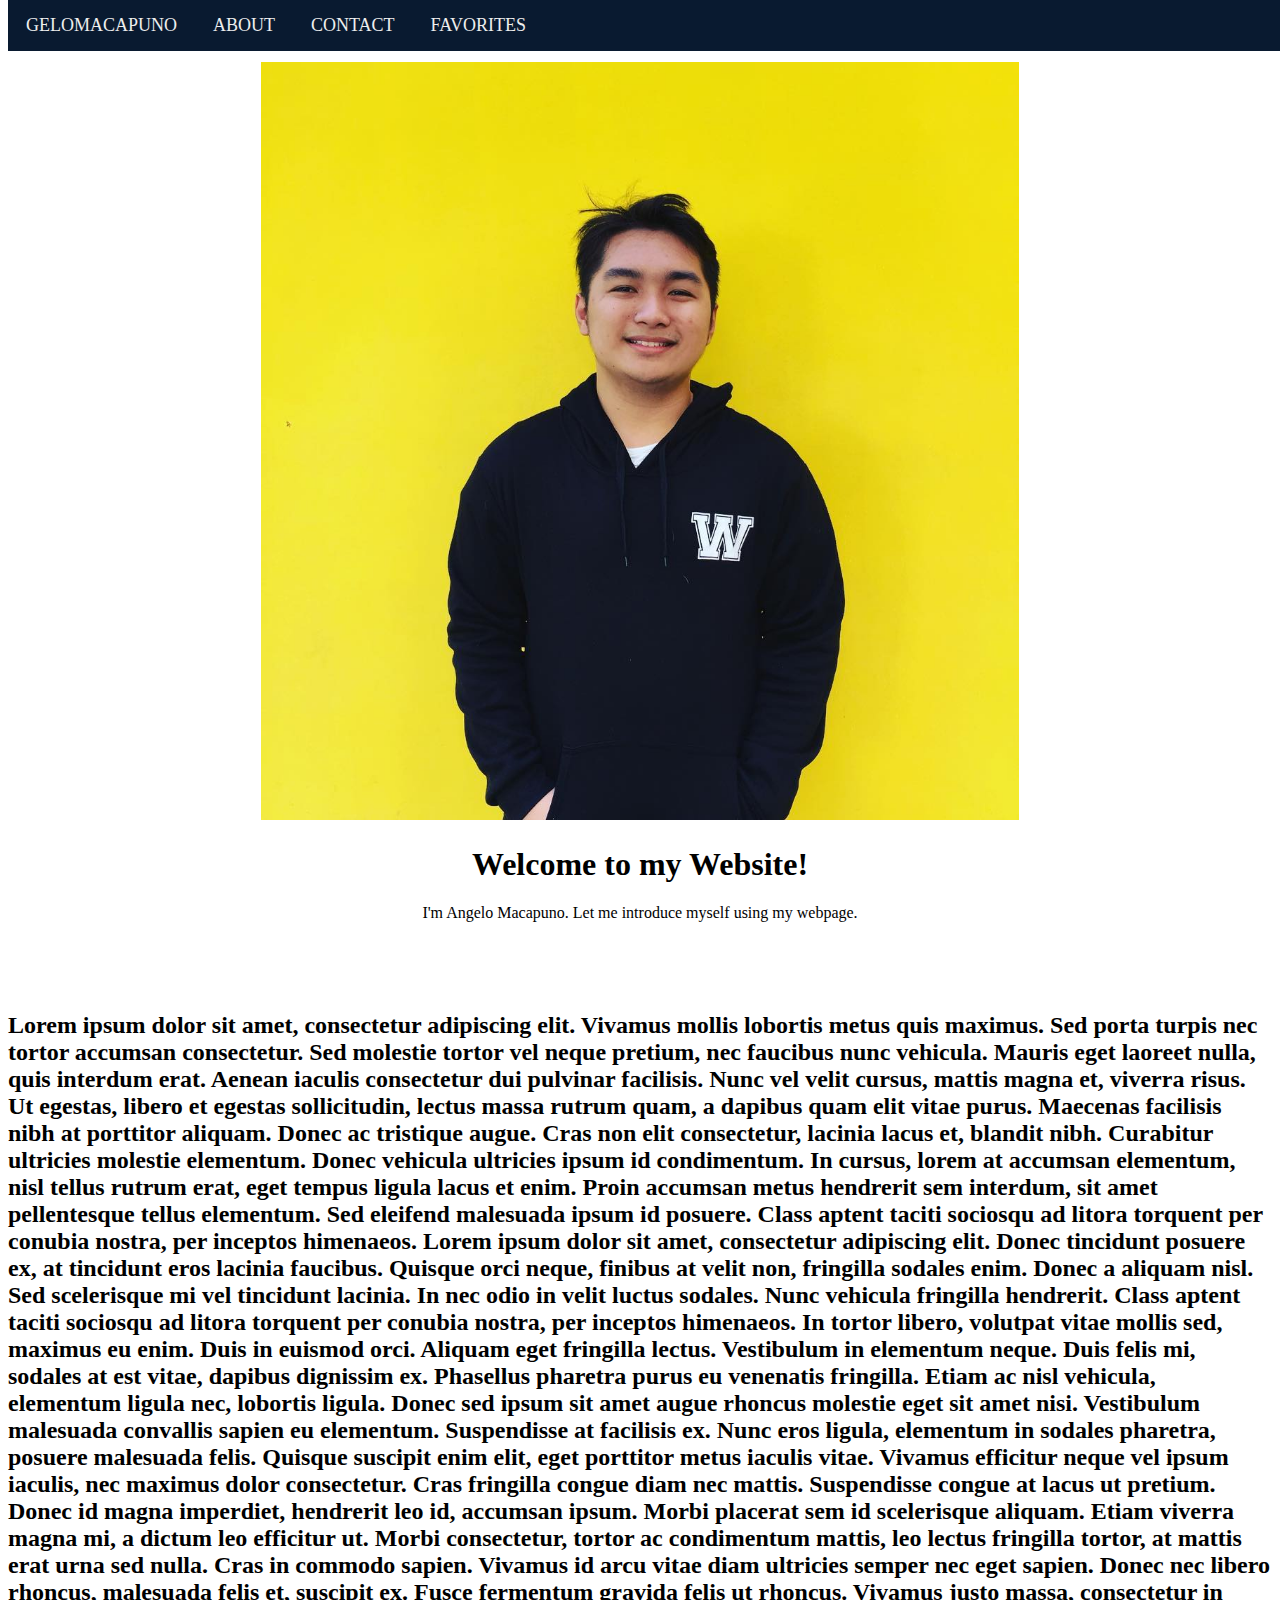
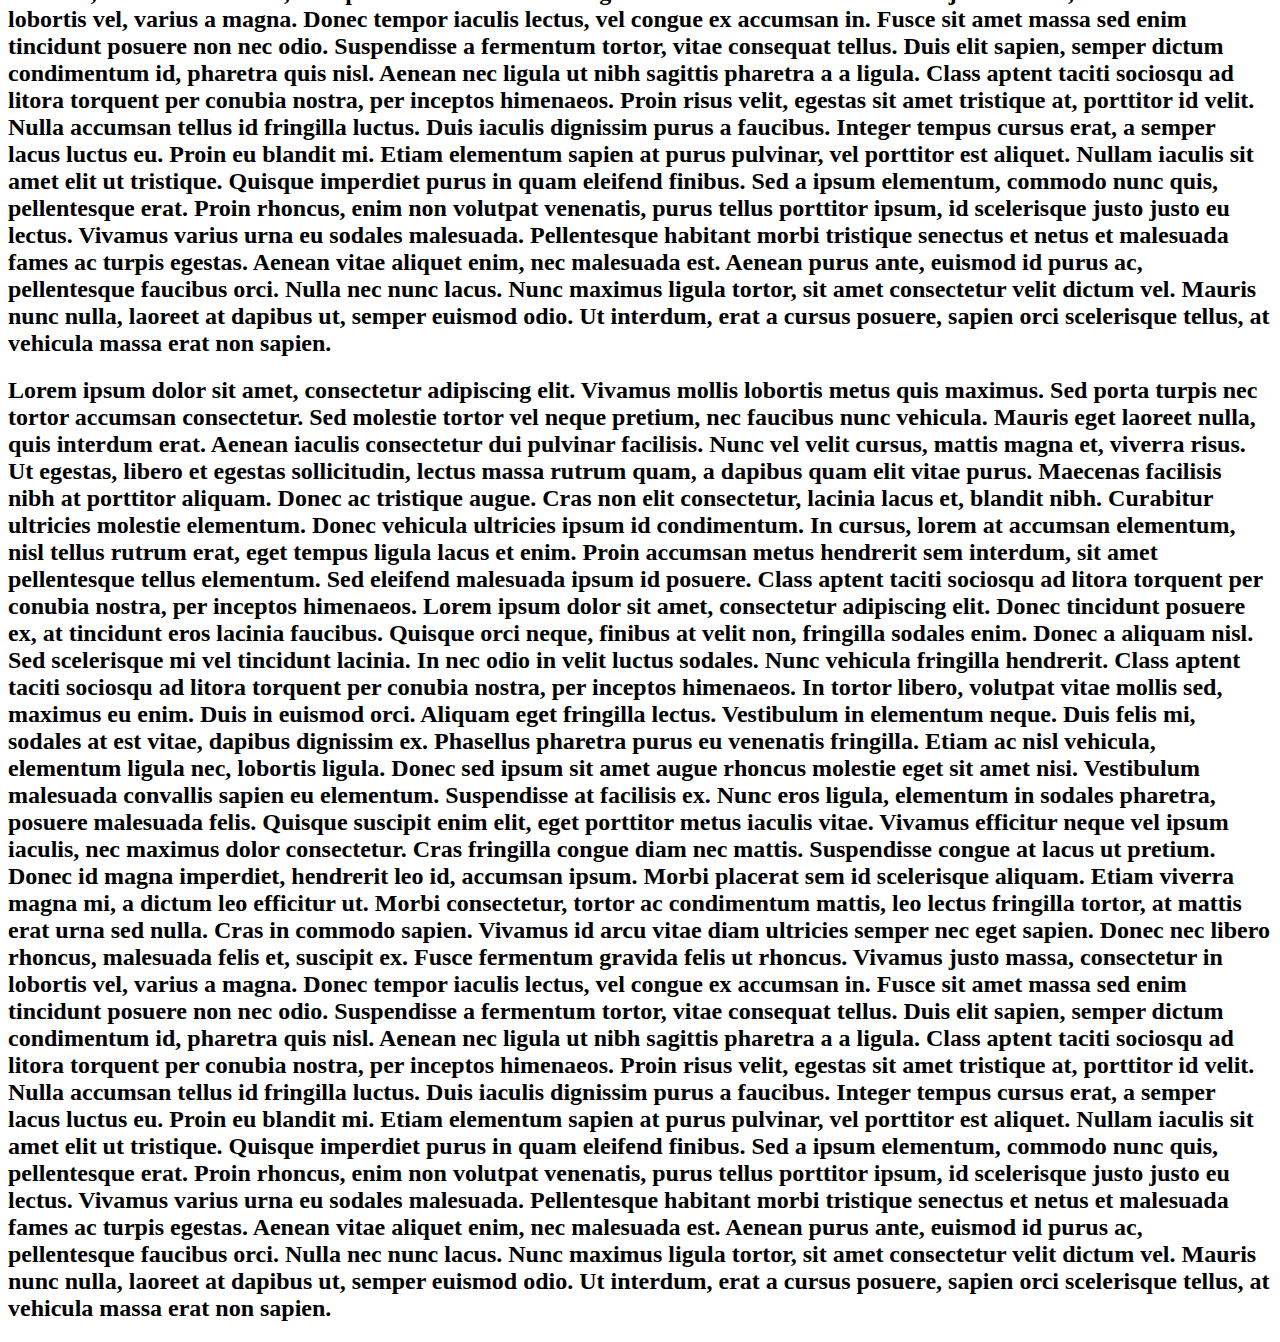
==== about.html @ dcc5a65b "Updating" ====
<!DOCTYPE html>
</!DOCTYPE html>
<html>
<head>
	<title>Angelo's Webpage | project0</title>
	<meta name="viewport" content="width=device-width, initial-scale=1">
	<link rel="stylesheet" href="https://stackpath.bootstrapcdn.com/bootstrap/4.5.0/css/bootstrap.min.css" integrity="sha384-9aIt2nRpC12Uk9gS9baDl411NQApFmC26EwAOH8WgZl5MYYxFfc+NcPb1dKGj7Sk" crossorigin="anonymous">
	<style>
		@media (min-width: 700px) {
                #welcome::before {
                    content: "Welcome to my Website!";
                }
            }

            @media (max-width: 699px) {
                #welcome::before {
                    content: "Welcome!";
                }
            }
		body{
			background-image: url(about-bg.jpg);
			background-repeat: no-repeat;
			background-size: 100%;
		}
		.navbar{
			overflow: hidden;
        	background-color: #091a30;
       	 	position: fixed;
       		top: 0;
        	width: 100%;
		}
		.navbar a{
			float: left;
        	display: block;
        	color: #eeeeee;
       		text-align: center;
       		padding: 15px 18px;
      	 	text-decoration: none;
      		font-size: 18px;	
		}
		.navbar a:hover {
        background-color: #16d9d2;
        color: black;
   		}
		.container{
			text-align: center;
		}
	</style>
</head>
<body>
	<div class="navbar">
		<a href="HOME.html"> GELOMACAPUNO</a>
		<a href="about.html"> ABOUT</a>
		<a href="contact.html"> CONTACT</a>			
		<a href="favorites.html"> FAVORITES</a>
	</div>
	<br/><br/><br/>
	<div class="container">
		<img width="60%" height="auto" src="pogi.jpg">
 		<h1 id="welcome"></h1>
 		<p>I'm Angelo Macapuno. Let me introduce myself using my webpage.</p>
	</div>
	<br/><br/><br/>
	<div>
		<h2>
			Lorem ipsum dolor sit amet, consectetur adipiscing elit. Vivamus mollis lobortis metus quis maximus. Sed porta turpis nec tortor accumsan consectetur. Sed molestie tortor vel neque pretium, nec faucibus nunc vehicula. Mauris eget laoreet nulla, quis interdum erat. Aenean iaculis consectetur dui pulvinar facilisis. Nunc vel velit cursus, mattis magna et, viverra risus. Ut egestas, libero et egestas sollicitudin, lectus massa rutrum quam, a dapibus quam elit vitae purus. Maecenas facilisis nibh at porttitor aliquam. Donec ac tristique augue. Cras non elit consectetur, lacinia lacus et, blandit nibh. Curabitur ultricies molestie elementum. Donec vehicula ultricies ipsum id condimentum. In cursus, lorem at accumsan elementum, nisl tellus rutrum erat, eget tempus ligula lacus et enim.

Proin accumsan metus hendrerit sem interdum, sit amet pellentesque tellus elementum. Sed eleifend malesuada ipsum id posuere. Class aptent taciti sociosqu ad litora torquent per conubia nostra, per inceptos himenaeos. Lorem ipsum dolor sit amet, consectetur adipiscing elit. Donec tincidunt posuere ex, at tincidunt eros lacinia faucibus. Quisque orci neque, finibus at velit non, fringilla sodales enim. Donec a aliquam nisl. Sed scelerisque mi vel tincidunt lacinia. In nec odio in velit luctus sodales. Nunc vehicula fringilla hendrerit. Class aptent taciti sociosqu ad litora torquent per conubia nostra, per inceptos himenaeos. In tortor libero, volutpat vitae mollis sed, maximus eu enim.

Duis in euismod orci. Aliquam eget fringilla lectus. Vestibulum in elementum neque. Duis felis mi, sodales at est vitae, dapibus dignissim ex. Phasellus pharetra purus eu venenatis fringilla. Etiam ac nisl vehicula, elementum ligula nec, lobortis ligula. Donec sed ipsum sit amet augue rhoncus molestie eget sit amet nisi. Vestibulum malesuada convallis sapien eu elementum. Suspendisse at facilisis ex. Nunc eros ligula, elementum in sodales pharetra, posuere malesuada felis. Quisque suscipit enim elit, eget porttitor metus iaculis vitae. Vivamus efficitur neque vel ipsum iaculis, nec maximus dolor consectetur. Cras fringilla congue diam nec mattis. Suspendisse congue at lacus ut pretium. Donec id magna imperdiet, hendrerit leo id, accumsan ipsum. Morbi placerat sem id scelerisque aliquam.

Etiam viverra magna mi, a dictum leo efficitur ut. Morbi consectetur, tortor ac condimentum mattis, leo lectus fringilla tortor, at mattis erat urna sed nulla. Cras in commodo sapien. Vivamus id arcu vitae diam ultricies semper nec eget sapien. Donec nec libero rhoncus, malesuada felis et, suscipit ex. Fusce fermentum gravida felis ut rhoncus. Vivamus justo massa, consectetur in lobortis vel, varius a magna. Donec tempor iaculis lectus, vel congue ex accumsan in. Fusce sit amet massa sed enim tincidunt posuere non nec odio. Suspendisse a fermentum tortor, vitae consequat tellus. Duis elit sapien, semper dictum condimentum id, pharetra quis nisl. Aenean nec ligula ut nibh sagittis pharetra a a ligula. Class aptent taciti sociosqu ad litora torquent per conubia nostra, per inceptos himenaeos. Proin risus velit, egestas sit amet tristique at, porttitor id velit. Nulla accumsan tellus id fringilla luctus. Duis iaculis dignissim purus a faucibus.

Integer tempus cursus erat, a semper lacus luctus eu. Proin eu blandit mi. Etiam elementum sapien at purus pulvinar, vel porttitor est aliquet. Nullam iaculis sit amet elit ut tristique. Quisque imperdiet purus in quam eleifend finibus. Sed a ipsum elementum, commodo nunc quis, pellentesque erat. Proin rhoncus, enim non volutpat venenatis, purus tellus porttitor ipsum, id scelerisque justo justo eu lectus. Vivamus varius urna eu sodales malesuada. Pellentesque habitant morbi tristique senectus et netus et malesuada fames ac turpis egestas. Aenean vitae aliquet enim, nec malesuada est. Aenean purus ante, euismod id purus ac, pellentesque faucibus orci. Nulla nec nunc lacus. Nunc maximus ligula tortor, sit amet consectetur velit dictum vel. Mauris nunc nulla, laoreet at dapibus ut, semper euismod odio. Ut interdum, erat a cursus posuere, sapien orci scelerisque tellus, at vehicula massa erat non sapien.
		</h2>
	</div>
	<div>
		<h2>
			Lorem ipsum dolor sit amet, consectetur adipiscing elit. Vivamus mollis lobortis metus quis maximus. Sed porta turpis nec tortor accumsan consectetur. Sed molestie tortor vel neque pretium, nec faucibus nunc vehicula. Mauris eget laoreet nulla, quis interdum erat. Aenean iaculis consectetur dui pulvinar facilisis. Nunc vel velit cursus, mattis magna et, viverra risus. Ut egestas, libero et egestas sollicitudin, lectus massa rutrum quam, a dapibus quam elit vitae purus. Maecenas facilisis nibh at porttitor aliquam. Donec ac tristique augue. Cras non elit consectetur, lacinia lacus et, blandit nibh. Curabitur ultricies molestie elementum. Donec vehicula ultricies ipsum id condimentum. In cursus, lorem at accumsan elementum, nisl tellus rutrum erat, eget tempus ligula lacus et enim.

Proin accumsan metus hendrerit sem interdum, sit amet pellentesque tellus elementum. Sed eleifend malesuada ipsum id posuere. Class aptent taciti sociosqu ad litora torquent per conubia nostra, per inceptos himenaeos. Lorem ipsum dolor sit amet, consectetur adipiscing elit. Donec tincidunt posuere ex, at tincidunt eros lacinia faucibus. Quisque orci neque, finibus at velit non, fringilla sodales enim. Donec a aliquam nisl. Sed scelerisque mi vel tincidunt lacinia. In nec odio in velit luctus sodales. Nunc vehicula fringilla hendrerit. Class aptent taciti sociosqu ad litora torquent per conubia nostra, per inceptos himenaeos. In tortor libero, volutpat vitae mollis sed, maximus eu enim.

Duis in euismod orci. Aliquam eget fringilla lectus. Vestibulum in elementum neque. Duis felis mi, sodales at est vitae, dapibus dignissim ex. Phasellus pharetra purus eu venenatis fringilla. Etiam ac nisl vehicula, elementum ligula nec, lobortis ligula. Donec sed ipsum sit amet augue rhoncus molestie eget sit amet nisi. Vestibulum malesuada convallis sapien eu elementum. Suspendisse at facilisis ex. Nunc eros ligula, elementum in sodales pharetra, posuere malesuada felis. Quisque suscipit enim elit, eget porttitor metus iaculis vitae. Vivamus efficitur neque vel ipsum iaculis, nec maximus dolor consectetur. Cras fringilla congue diam nec mattis. Suspendisse congue at lacus ut pretium. Donec id magna imperdiet, hendrerit leo id, accumsan ipsum. Morbi placerat sem id scelerisque aliquam.

Etiam viverra magna mi, a dictum leo efficitur ut. Morbi consectetur, tortor ac condimentum mattis, leo lectus fringilla tortor, at mattis erat urna sed nulla. Cras in commodo sapien. Vivamus id arcu vitae diam ultricies semper nec eget sapien. Donec nec libero rhoncus, malesuada felis et, suscipit ex. Fusce fermentum gravida felis ut rhoncus. Vivamus justo massa, consectetur in lobortis vel, varius a magna. Donec tempor iaculis lectus, vel congue ex accumsan in. Fusce sit amet massa sed enim tincidunt posuere non nec odio. Suspendisse a fermentum tortor, vitae consequat tellus. Duis elit sapien, semper dictum condimentum id, pharetra quis nisl. Aenean nec ligula ut nibh sagittis pharetra a a ligula. Class aptent taciti sociosqu ad litora torquent per conubia nostra, per inceptos himenaeos. Proin risus velit, egestas sit amet tristique at, porttitor id velit. Nulla accumsan tellus id fringilla luctus. Duis iaculis dignissim purus a faucibus.

Integer tempus cursus erat, a semper lacus luctus eu. Proin eu blandit mi. Etiam elementum sapien at purus pulvinar, vel porttitor est aliquet. Nullam iaculis sit amet elit ut tristique. Quisque imperdiet purus in quam eleifend finibus. Sed a ipsum elementum, commodo nunc quis, pellentesque erat. Proin rhoncus, enim non volutpat venenatis, purus tellus porttitor ipsum, id scelerisque justo justo eu lectus. Vivamus varius urna eu sodales malesuada. Pellentesque habitant morbi tristique senectus et netus et malesuada fames ac turpis egestas. Aenean vitae aliquet enim, nec malesuada est. Aenean purus ante, euismod id purus ac, pellentesque faucibus orci. Nulla nec nunc lacus. Nunc maximus ligula tortor, sit amet consectetur velit dictum vel. Mauris nunc nulla, laoreet at dapibus ut, semper euismod odio. Ut interdum, erat a cursus posuere, sapien orci scelerisque tellus, at vehicula massa erat non sapien.
		</h2>
	</div>
<script src="https://code.jquery.com/jquery-3.5.1.slim.min.js" integrity="sha384-DfXdz2htPH0lsSSs5nCTpuj/zy4C+OGpamoFVy38MVBnE+IbbVYUew+OrCXaRkfj" crossorigin="anonymous"></script>
<script src="https://cdn.jsdelivr.net/npm/popper.js@1.16.0/dist/umd/popper.min.js" integrity="sha384-Q6E9RHvbIyZFJoft+2mJbHaEWldlvI9IOYy5n3zV9zzTtmI3UksdQRVvoxMfooAo" crossorigin="anonymous"></script>
<script src="https://stackpath.bootstrapcdn.com/bootstrap/4.5.0/js/bootstrap.min.js" integrity="sha384-OgVRvuATP1z7JjHLkuOU7Xw704+h835Lr+6QL9UvYjZE3Ipu6Tp75j7Bh/kR0JKI" crossorigin="anonymous"></script>
</body>
</html>
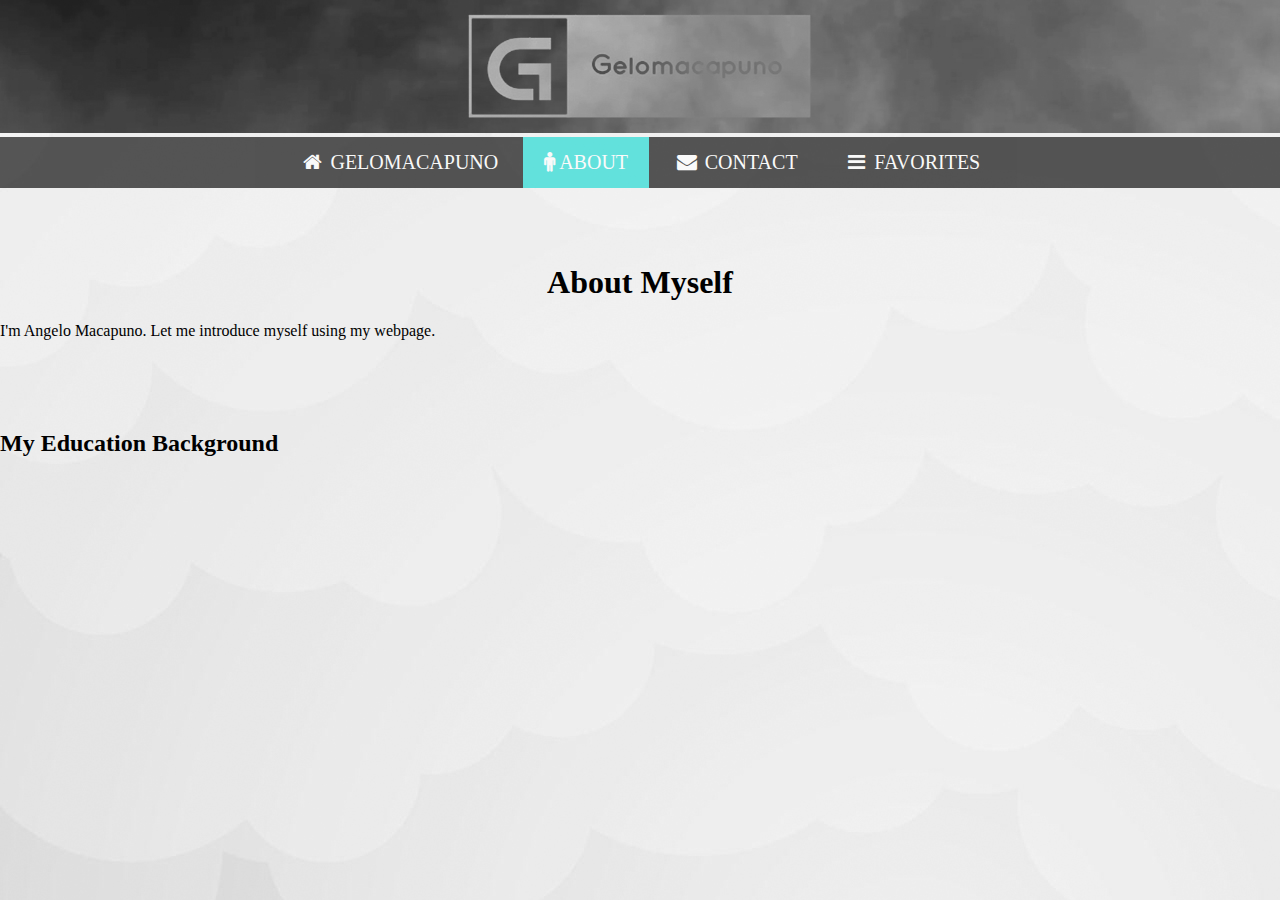
==== commit 8c4cc760: "Completed index.html" ====
--- a/about.html
+++ b/about.html
@@ -1,92 +1,38 @@
 <!DOCTYPE html>
-</!DOCTYPE html>
 <html>
 <head>
 	<title>Angelo's Webpage | project0</title>
 	<meta name="viewport" content="width=device-width, initial-scale=1">
 	<link rel="stylesheet" href="https://stackpath.bootstrapcdn.com/bootstrap/4.5.0/css/bootstrap.min.css" integrity="sha384-9aIt2nRpC12Uk9gS9baDl411NQApFmC26EwAOH8WgZl5MYYxFfc+NcPb1dKGj7Sk" crossorigin="anonymous">
-	<style>
-		@media (min-width: 700px) {
-                #welcome::before {
-                    content: "Welcome to my Website!";
-                }
-            }
-
-            @media (max-width: 699px) {
-                #welcome::before {
-                    content: "Welcome!";
-                }
-            }
-		body{
-			background-image: url(about-bg.jpg);
-			background-repeat: no-repeat;
-			background-size: 100%;
-		}
-		.navbar{
-			overflow: hidden;
-        	background-color: #091a30;
-       	 	position: fixed;
-       		top: 0;
-        	width: 100%;
-		}
-		.navbar a{
-			float: left;
-        	display: block;
-        	color: #eeeeee;
-       		text-align: center;
-       		padding: 15px 18px;
-      	 	text-decoration: none;
-      		font-size: 18px;	
-		}
-		.navbar a:hover {
-        background-color: #16d9d2;
-        color: black;
-   		}
-		.container{
-			text-align: center;
-		}
-	</style>
+	<link rel="stylesheet" href="https://cdnjs.cloudflare.com/ajax/libs/font-awesome/4.7.0/css/font-awesome.min.css">
+	<link rel="stylesheet" href="stylesheet.css">
 </head>
 <body>
-	<div class="navbar">
-		<a href="HOME.html"> GELOMACAPUNO</a>
-		<a href="about.html"> ABOUT</a>
-		<a href="contact.html"> CONTACT</a>			
-		<a href="favorites.html"> FAVORITES</a>
+	<div class="header">
+		<img src="header.jpg">
+	</div>
+	<div class="nav">
+	<ul>
+		<li><a href="index.html"><i class="fa fa-fw fa-home"></i> <span class="name">GELOMACAPUNO</span></a></li>
+		<li id="active"><a href="about.html"><i class="fa fa-male"></i> <span class="name">ABOUT</span></a></li>
+		<li><a href="contact.html"><i class="fa fa-fw fa-envelope"></i> <span class="name">CONTACT</span></a></li>
+		<li><a href="favorites.html"><i class="fa fa-fw fa-bars"></i> <span class="name">FAVORITES</span></a></li>
+	</ul>
 	</div>
 	<br/><br/><br/>
 	<div class="container">
-		<img width="60%" height="auto" src="pogi.jpg">
- 		<h1 id="welcome"></h1>
- 		<p>I'm Angelo Macapuno. Let me introduce myself using my webpage.</p>
+ 		<h1 class="display-4 justify-content-center">About Myself</h1>
+ 		<p class="lead justify-content-center">I'm Angelo Macapuno. Let me introduce myself using my webpage.
+ 		</p>
 	</div>
 	<br/><br/><br/>
 	<div>
 		<h2>
-			Lorem ipsum dolor sit amet, consectetur adipiscing elit. Vivamus mollis lobortis metus quis maximus. Sed porta turpis nec tortor accumsan consectetur. Sed molestie tortor vel neque pretium, nec faucibus nunc vehicula. Mauris eget laoreet nulla, quis interdum erat. Aenean iaculis consectetur dui pulvinar facilisis. Nunc vel velit cursus, mattis magna et, viverra risus. Ut egestas, libero et egestas sollicitudin, lectus massa rutrum quam, a dapibus quam elit vitae purus. Maecenas facilisis nibh at porttitor aliquam. Donec ac tristique augue. Cras non elit consectetur, lacinia lacus et, blandit nibh. Curabitur ultricies molestie elementum. Donec vehicula ultricies ipsum id condimentum. In cursus, lorem at accumsan elementum, nisl tellus rutrum erat, eget tempus ligula lacus et enim.
+			My Education Background
+		</h2>
+	
 
-Proin accumsan metus hendrerit sem interdum, sit amet pellentesque tellus elementum. Sed eleifend malesuada ipsum id posuere. Class aptent taciti sociosqu ad litora torquent per conubia nostra, per inceptos himenaeos. Lorem ipsum dolor sit amet, consectetur adipiscing elit. Donec tincidunt posuere ex, at tincidunt eros lacinia faucibus. Quisque orci neque, finibus at velit non, fringilla sodales enim. Donec a aliquam nisl. Sed scelerisque mi vel tincidunt lacinia. In nec odio in velit luctus sodales. Nunc vehicula fringilla hendrerit. Class aptent taciti sociosqu ad litora torquent per conubia nostra, per inceptos himenaeos. In tortor libero, volutpat vitae mollis sed, maximus eu enim.
 
-Duis in euismod orci. Aliquam eget fringilla lectus. Vestibulum in elementum neque. Duis felis mi, sodales at est vitae, dapibus dignissim ex. Phasellus pharetra purus eu venenatis fringilla. Etiam ac nisl vehicula, elementum ligula nec, lobortis ligula. Donec sed ipsum sit amet augue rhoncus molestie eget sit amet nisi. Vestibulum malesuada convallis sapien eu elementum. Suspendisse at facilisis ex. Nunc eros ligula, elementum in sodales pharetra, posuere malesuada felis. Quisque suscipit enim elit, eget porttitor metus iaculis vitae. Vivamus efficitur neque vel ipsum iaculis, nec maximus dolor consectetur. Cras fringilla congue diam nec mattis. Suspendisse congue at lacus ut pretium. Donec id magna imperdiet, hendrerit leo id, accumsan ipsum. Morbi placerat sem id scelerisque aliquam.
-
-Etiam viverra magna mi, a dictum leo efficitur ut. Morbi consectetur, tortor ac condimentum mattis, leo lectus fringilla tortor, at mattis erat urna sed nulla. Cras in commodo sapien. Vivamus id arcu vitae diam ultricies semper nec eget sapien. Donec nec libero rhoncus, malesuada felis et, suscipit ex. Fusce fermentum gravida felis ut rhoncus. Vivamus justo massa, consectetur in lobortis vel, varius a magna. Donec tempor iaculis lectus, vel congue ex accumsan in. Fusce sit amet massa sed enim tincidunt posuere non nec odio. Suspendisse a fermentum tortor, vitae consequat tellus. Duis elit sapien, semper dictum condimentum id, pharetra quis nisl. Aenean nec ligula ut nibh sagittis pharetra a a ligula. Class aptent taciti sociosqu ad litora torquent per conubia nostra, per inceptos himenaeos. Proin risus velit, egestas sit amet tristique at, porttitor id velit. Nulla accumsan tellus id fringilla luctus. Duis iaculis dignissim purus a faucibus.
-
-Integer tempus cursus erat, a semper lacus luctus eu. Proin eu blandit mi. Etiam elementum sapien at purus pulvinar, vel porttitor est aliquet. Nullam iaculis sit amet elit ut tristique. Quisque imperdiet purus in quam eleifend finibus. Sed a ipsum elementum, commodo nunc quis, pellentesque erat. Proin rhoncus, enim non volutpat venenatis, purus tellus porttitor ipsum, id scelerisque justo justo eu lectus. Vivamus varius urna eu sodales malesuada. Pellentesque habitant morbi tristique senectus et netus et malesuada fames ac turpis egestas. Aenean vitae aliquet enim, nec malesuada est. Aenean purus ante, euismod id purus ac, pellentesque faucibus orci. Nulla nec nunc lacus. Nunc maximus ligula tortor, sit amet consectetur velit dictum vel. Mauris nunc nulla, laoreet at dapibus ut, semper euismod odio. Ut interdum, erat a cursus posuere, sapien orci scelerisque tellus, at vehicula massa erat non sapien.
-		</h2>
-	</div>
-	<div>
-		<h2>
-			Lorem ipsum dolor sit amet, consectetur adipiscing elit. Vivamus mollis lobortis metus quis maximus. Sed porta turpis nec tortor accumsan consectetur. Sed molestie tortor vel neque pretium, nec faucibus nunc vehicula. Mauris eget laoreet nulla, quis interdum erat. Aenean iaculis consectetur dui pulvinar facilisis. Nunc vel velit cursus, mattis magna et, viverra risus. Ut egestas, libero et egestas sollicitudin, lectus massa rutrum quam, a dapibus quam elit vitae purus. Maecenas facilisis nibh at porttitor aliquam. Donec ac tristique augue. Cras non elit consectetur, lacinia lacus et, blandit nibh. Curabitur ultricies molestie elementum. Donec vehicula ultricies ipsum id condimentum. In cursus, lorem at accumsan elementum, nisl tellus rutrum erat, eget tempus ligula lacus et enim.
-
-Proin accumsan metus hendrerit sem interdum, sit amet pellentesque tellus elementum. Sed eleifend malesuada ipsum id posuere. Class aptent taciti sociosqu ad litora torquent per conubia nostra, per inceptos himenaeos. Lorem ipsum dolor sit amet, consectetur adipiscing elit. Donec tincidunt posuere ex, at tincidunt eros lacinia faucibus. Quisque orci neque, finibus at velit non, fringilla sodales enim. Donec a aliquam nisl. Sed scelerisque mi vel tincidunt lacinia. In nec odio in velit luctus sodales. Nunc vehicula fringilla hendrerit. Class aptent taciti sociosqu ad litora torquent per conubia nostra, per inceptos himenaeos. In tortor libero, volutpat vitae mollis sed, maximus eu enim.
-
-Duis in euismod orci. Aliquam eget fringilla lectus. Vestibulum in elementum neque. Duis felis mi, sodales at est vitae, dapibus dignissim ex. Phasellus pharetra purus eu venenatis fringilla. Etiam ac nisl vehicula, elementum ligula nec, lobortis ligula. Donec sed ipsum sit amet augue rhoncus molestie eget sit amet nisi. Vestibulum malesuada convallis sapien eu elementum. Suspendisse at facilisis ex. Nunc eros ligula, elementum in sodales pharetra, posuere malesuada felis. Quisque suscipit enim elit, eget porttitor metus iaculis vitae. Vivamus efficitur neque vel ipsum iaculis, nec maximus dolor consectetur. Cras fringilla congue diam nec mattis. Suspendisse congue at lacus ut pretium. Donec id magna imperdiet, hendrerit leo id, accumsan ipsum. Morbi placerat sem id scelerisque aliquam.
-
-Etiam viverra magna mi, a dictum leo efficitur ut. Morbi consectetur, tortor ac condimentum mattis, leo lectus fringilla tortor, at mattis erat urna sed nulla. Cras in commodo sapien. Vivamus id arcu vitae diam ultricies semper nec eget sapien. Donec nec libero rhoncus, malesuada felis et, suscipit ex. Fusce fermentum gravida felis ut rhoncus. Vivamus justo massa, consectetur in lobortis vel, varius a magna. Donec tempor iaculis lectus, vel congue ex accumsan in. Fusce sit amet massa sed enim tincidunt posuere non nec odio. Suspendisse a fermentum tortor, vitae consequat tellus. Duis elit sapien, semper dictum condimentum id, pharetra quis nisl. Aenean nec ligula ut nibh sagittis pharetra a a ligula. Class aptent taciti sociosqu ad litora torquent per conubia nostra, per inceptos himenaeos. Proin risus velit, egestas sit amet tristique at, porttitor id velit. Nulla accumsan tellus id fringilla luctus. Duis iaculis dignissim purus a faucibus.
-
-Integer tempus cursus erat, a semper lacus luctus eu. Proin eu blandit mi. Etiam elementum sapien at purus pulvinar, vel porttitor est aliquet. Nullam iaculis sit amet elit ut tristique. Quisque imperdiet purus in quam eleifend finibus. Sed a ipsum elementum, commodo nunc quis, pellentesque erat. Proin rhoncus, enim non volutpat venenatis, purus tellus porttitor ipsum, id scelerisque justo justo eu lectus. Vivamus varius urna eu sodales malesuada. Pellentesque habitant morbi tristique senectus et netus et malesuada fames ac turpis egestas. Aenean vitae aliquet enim, nec malesuada est. Aenean purus ante, euismod id purus ac, pellentesque faucibus orci. Nulla nec nunc lacus. Nunc maximus ligula tortor, sit amet consectetur velit dictum vel. Mauris nunc nulla, laoreet at dapibus ut, semper euismod odio. Ut interdum, erat a cursus posuere, sapien orci scelerisque tellus, at vehicula massa erat non sapien.
-		</h2>
-	</div>
 <script src="https://code.jquery.com/jquery-3.5.1.slim.min.js" integrity="sha384-DfXdz2htPH0lsSSs5nCTpuj/zy4C+OGpamoFVy38MVBnE+IbbVYUew+OrCXaRkfj" crossorigin="anonymous"></script>
 <script src="https://cdn.jsdelivr.net/npm/popper.js@1.16.0/dist/umd/popper.min.js" integrity="sha384-Q6E9RHvbIyZFJoft+2mJbHaEWldlvI9IOYy5n3zV9zzTtmI3UksdQRVvoxMfooAo" crossorigin="anonymous"></script>
 <script src="https://stackpath.bootstrapcdn.com/bootstrap/4.5.0/js/bootstrap.min.js" integrity="sha384-OgVRvuATP1z7JjHLkuOU7Xw704+h835Lr+6QL9UvYjZE3Ipu6Tp75j7Bh/kR0JKI" crossorigin="anonymous"></script>
--- a/stylesheet.css
+++ b/stylesheet.css
@@ -0,0 +1,48 @@
+body, .nav ul {
+  margin: 0;
+  padding: 0; }
+
+#HOME, .container h1 {
+  text-align: center; }
+
+@media (min-width: 725px) {
+  #welcome::before {
+    content: "Welcome to my Website!"; } }
+@media (max-width: 724px) {
+  #welcome::before {
+    content: "Welcome!"; }
+
+  a .name {
+    display: none; } }
+body {
+  background-image: url(light-final.jpg); }
+
+.header img {
+  width: 100%; }
+
+.nav {
+  top: 0;
+  position: sticky; }
+  .nav ul {
+    list-style-type: none;
+    background-color: black;
+    text-align: center;
+    width: 100%;
+    opacity: 65%;
+    overflow: hidden; }
+  .nav li {
+    display: inline-block; }
+  .nav a {
+    text-decoration: none;
+    color: white;
+    display: block;
+    font-size: 20px;
+    padding: 14px 21px;
+    transition: 0.4s; }
+  .nav a:hover {
+    background-color: #16d9d2; }
+
+#active {
+  background-color: #16d9d2; }
+
+/*# sourceMappingURL=stylesheet.css.map */
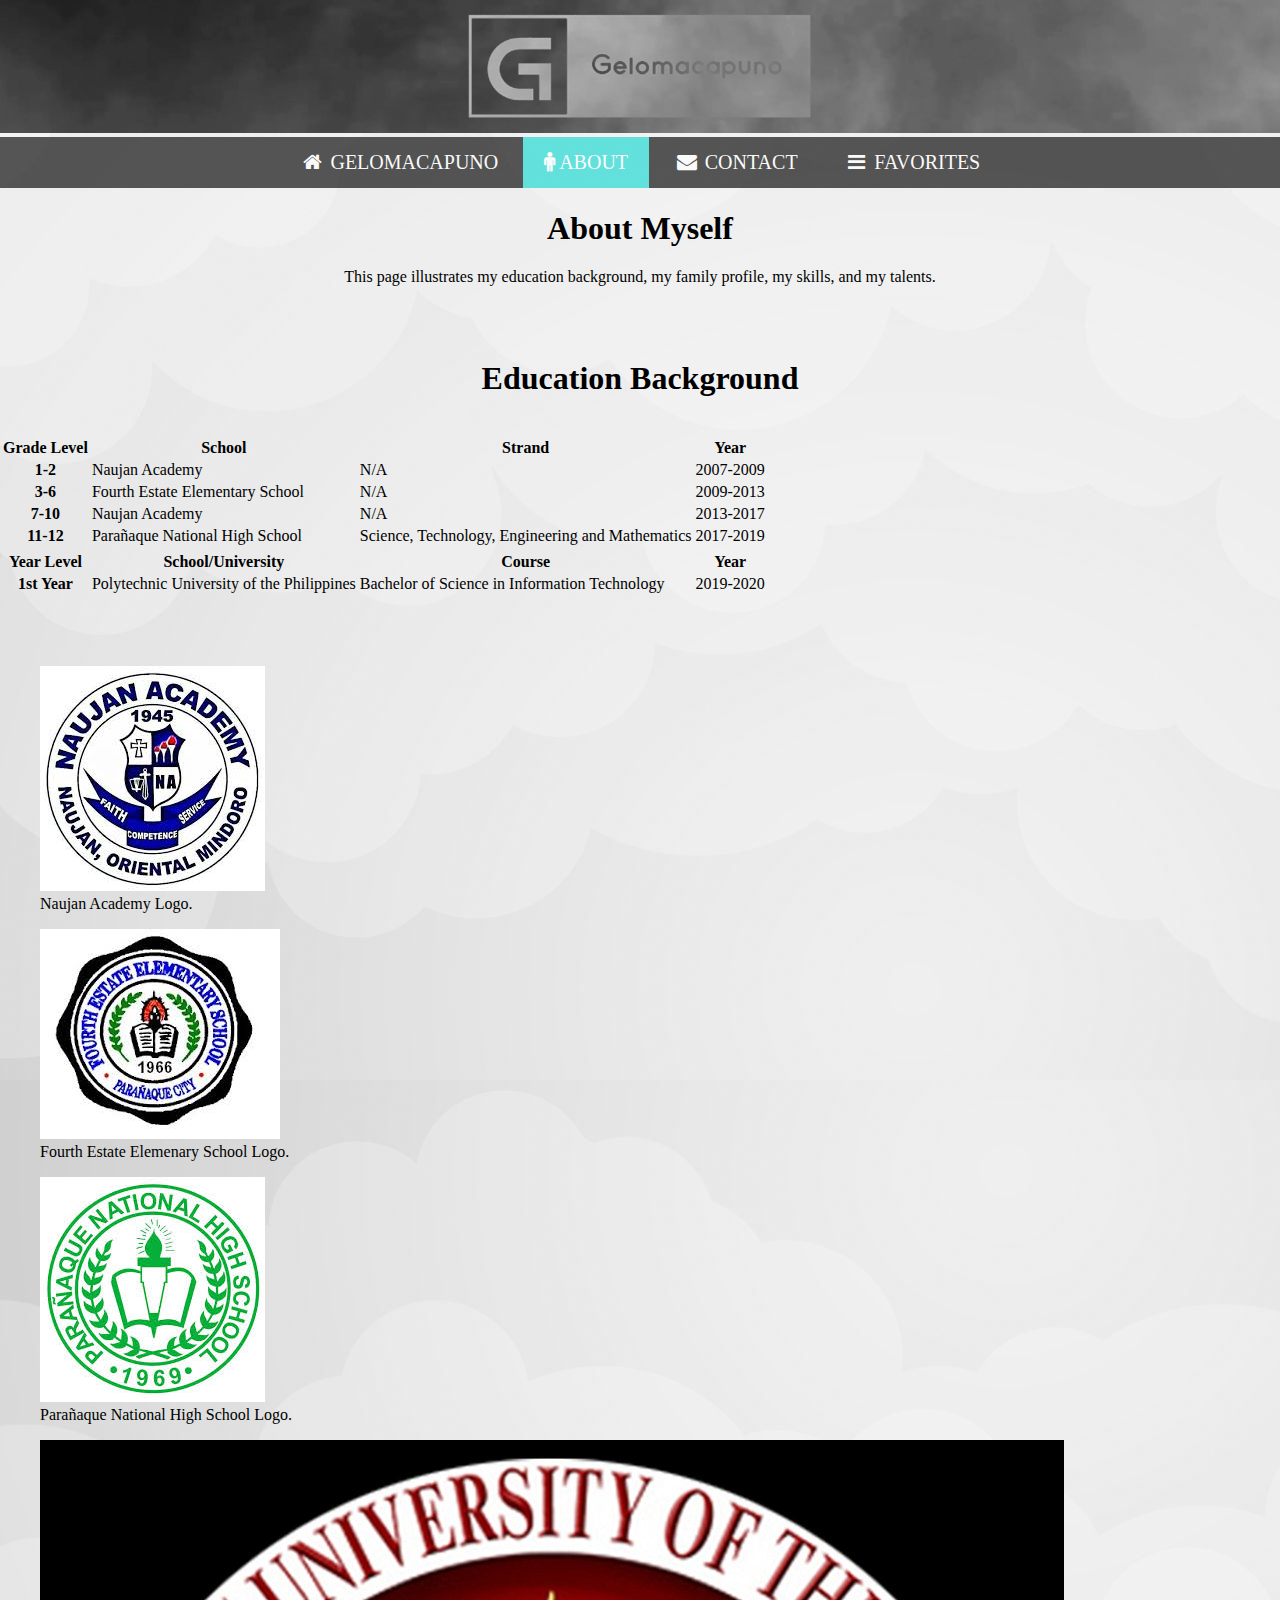
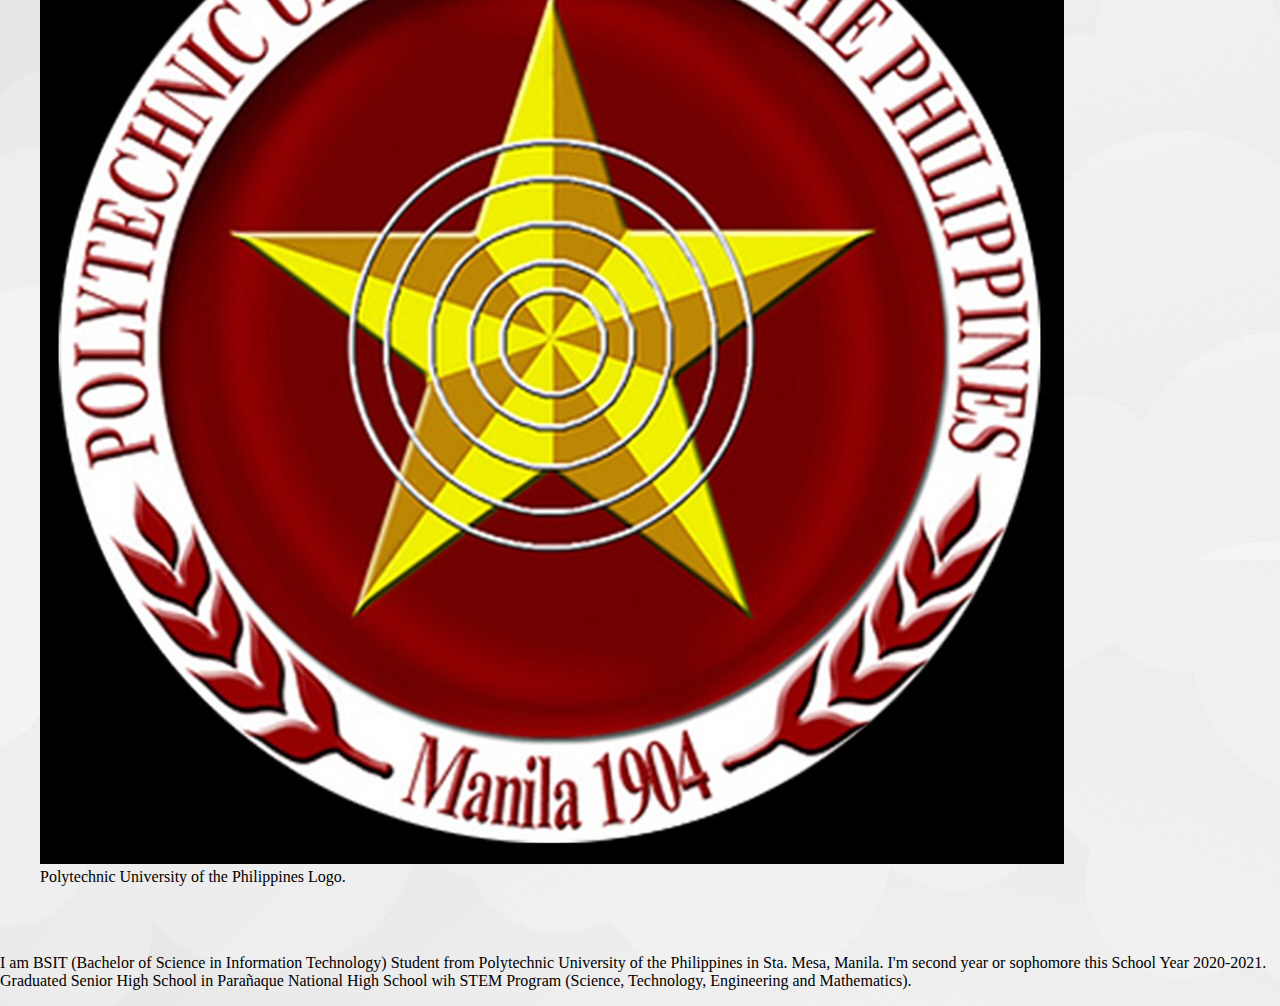
==== commit 7ec09c63: "Complete index.html" ====
--- a/about.html
+++ b/about.html
@@ -19,19 +19,98 @@
 		<li><a href="favorites.html"><i class="fa fa-fw fa-bars"></i> <span class="name">FAVORITES</span></a></li>
 	</ul>
 	</div>
-	<br/><br/><br/>
+	<div class="jumbotron" id="HOME">
+  <h1 class="display-4 justify-content-center">About Myself</h1>
+  <p class="lead justify-content-center">This page illustrates my education background, my family profile, my skills, and my talents.</p>
+	</div>
 	<div class="container">
- 		<h1 class="display-4 justify-content-center">About Myself</h1>
- 		<p class="lead justify-content-center">I'm Angelo Macapuno. Let me introduce myself using my webpage.
- 		</p>
+<br/><br/>
+		<h1 class="display-4 justify-content-center">
+			Education Background
+		</h1>
 	</div>
-	<br/><br/><br/>
-	<div>
-		<h2>
-			My Education Background
-		</h2>
-	
-
+</br>
+	<table class="table table-bordered table-dark table-hover">
+  <thead>
+    <tr>
+      <th scope="col">Grade Level</th>
+      <th scope="col">School</th>
+      <th scope="col">Strand</th>
+      <th scope="col">Year</th>
+    </tr>
+  </thead>
+  <tbody>
+    <tr>
+      <th scope="row">1-2</th>
+      <td>Naujan Academy</td>
+      <td>N/A</td>
+      <td>2007-2009</td>
+    </tr>
+    <tr>
+      <th scope="row">3-6</th>
+      <td>Fourth Estate Elementary School</td>
+      <td>N/A</td>
+      <td>2009-2013</td>
+    </tr>
+    <tr>
+      <th scope="row">7-10</th>
+      <td>Naujan Academy</td>
+      <td>N/A</td>
+      <td>2013-2017</td>
+    </tr>
+    <tr>
+      <th scope="row">11-12</th>
+      <td>Parañaque National High School</td>
+      <td>Science, Technology, Engineering and Mathematics</td>
+      <td>2017-2019</td>
+    </tr>
+  </tbody>
+  <thead>
+    <tr>
+      <th scope="col"></th>
+      <th scope="col"></th>
+      <th scope="col"></th>
+      <th scope="col"></th>
+    </tr>
+    <tr>
+      <th scope="col">Year Level</th>
+      <th scope="col">School/University</th>
+      <th scope="col">Course</th>
+      <th scope="col">Year</th>
+    </tr>
+  </thead>
+  <tbody>
+  	<th scope="row">1st Year</th>
+  	<td>Polytechnic University of the Philippines</td>
+  	<td>Bachelor of Science in Information Technology</td>
+  	<td>2019-2020</td>
+  </tbody>
+</table>
+</br></br></br>
+<div class="container" id="logoPic">
+<figure class="figure">
+  <img src="na-logo.jfif" class="figure-img img-fluid rounded" alt="...">
+  <figcaption class="figure-caption">Naujan Academy Logo.</figcaption>
+</figure>
+<figure class="figure">
+  <img src="fees-logo.jfif" class="figure-img img-fluid rounded" alt="...">
+  <figcaption class="figure-caption">Fourth Estate Elemenary School Logo.</figcaption>
+</figure>
+<figure class="figure">
+  <img src="pnhs-logo.jfif" class="figure-img img-fluid rounded" alt="...">
+  <figcaption class="figure-caption">Parañaque National High School Logo.</figcaption>
+</figure>
+<figure class="figure">
+  <img src="pup-logo.jpg" class="figure-img img-fluid rounded" alt="...">
+  <figcaption class="figure-caption">Polytechnic University of the Philippines Logo.</figcaption>
+</figure>
+</div>
+</br></br>
+<div class="container">
+<p class="lead justify-content-center">
+     I am BSIT (Bachelor of Science in Information Technology) Student from Polytechnic University of the Philippines in Sta. Mesa, Manila. I'm second year or sophomore this School Year 2020-2021.
+Graduated Senior High School in Parañaque National High School wih STEM Program (Science, Technology, Engineering and Mathematics).  
+    </p>
 
 <script src="https://code.jquery.com/jquery-3.5.1.slim.min.js" integrity="sha384-DfXdz2htPH0lsSSs5nCTpuj/zy4C+OGpamoFVy38MVBnE+IbbVYUew+OrCXaRkfj" crossorigin="anonymous"></script>
 <script src="https://cdn.jsdelivr.net/npm/popper.js@1.16.0/dist/umd/popper.min.js" integrity="sha384-Q6E9RHvbIyZFJoft+2mJbHaEWldlvI9IOYy5n3zV9zzTtmI3UksdQRVvoxMfooAo" crossorigin="anonymous"></script>
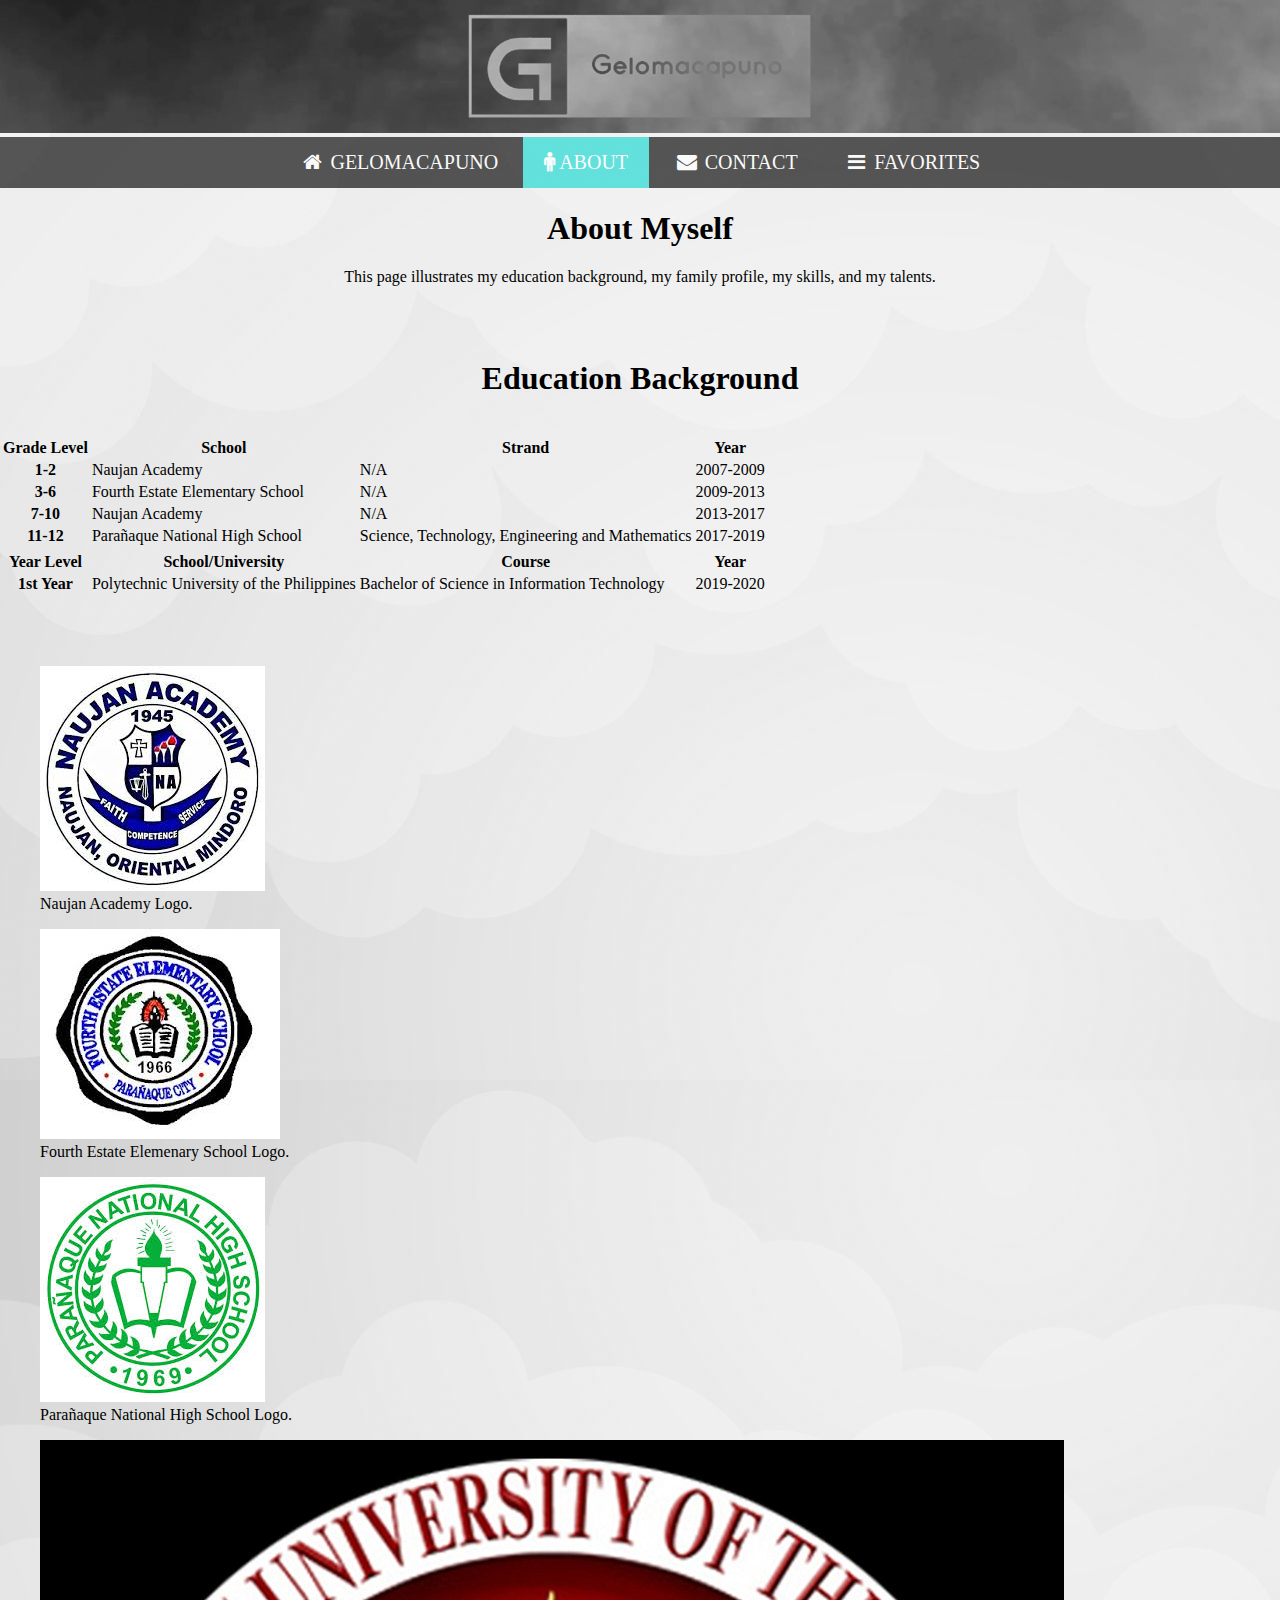
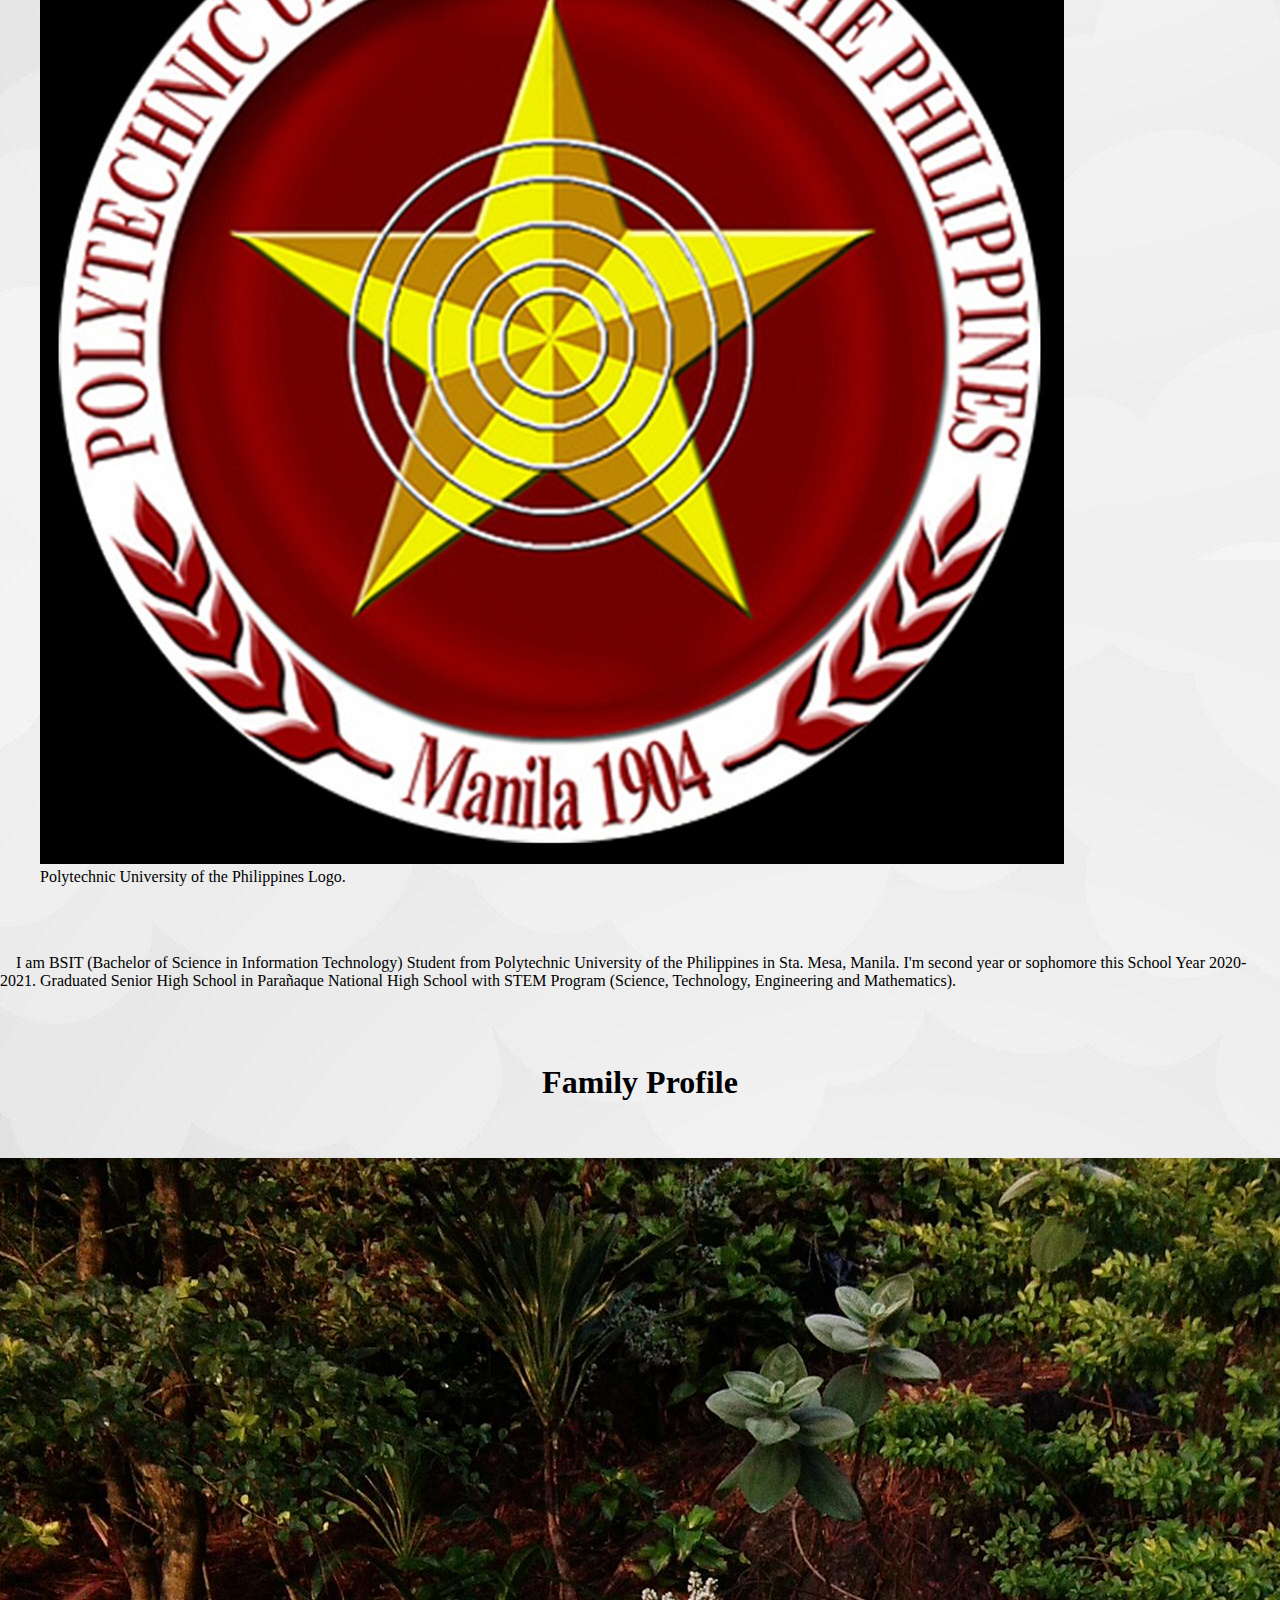
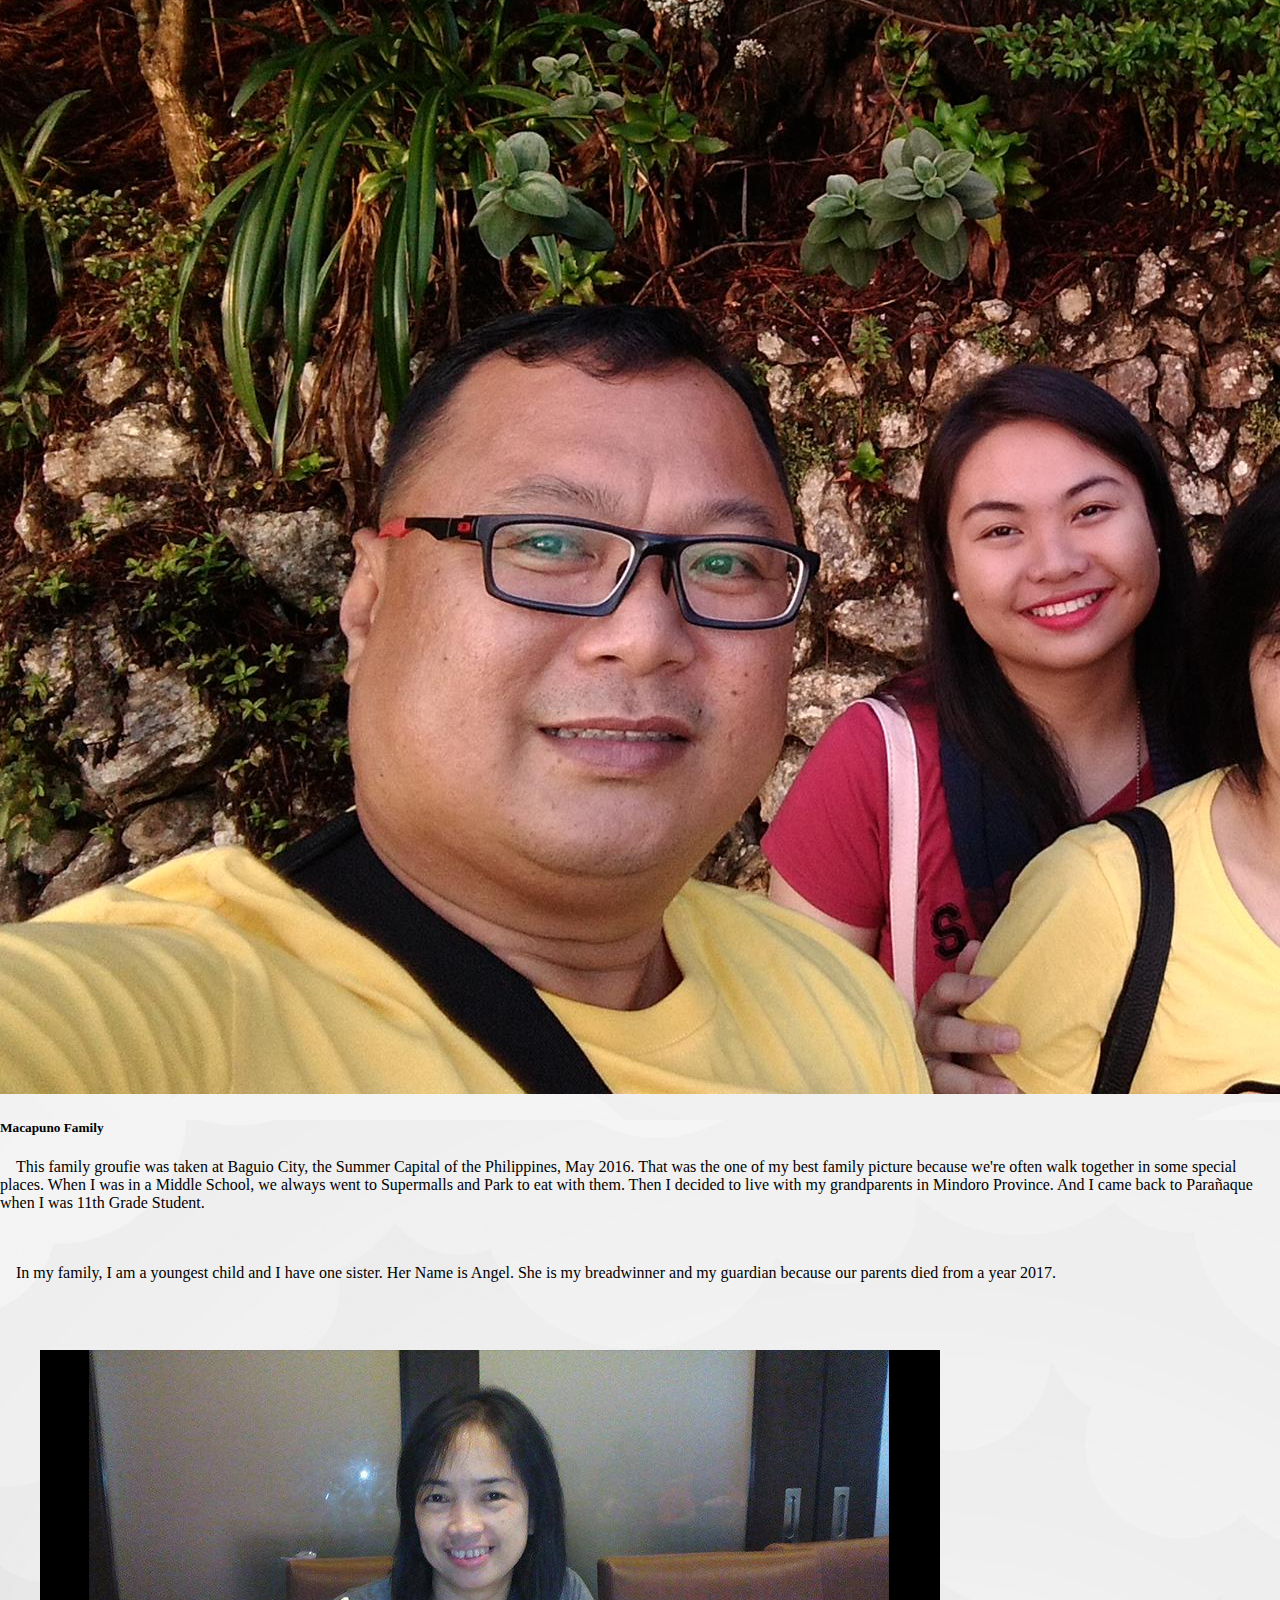
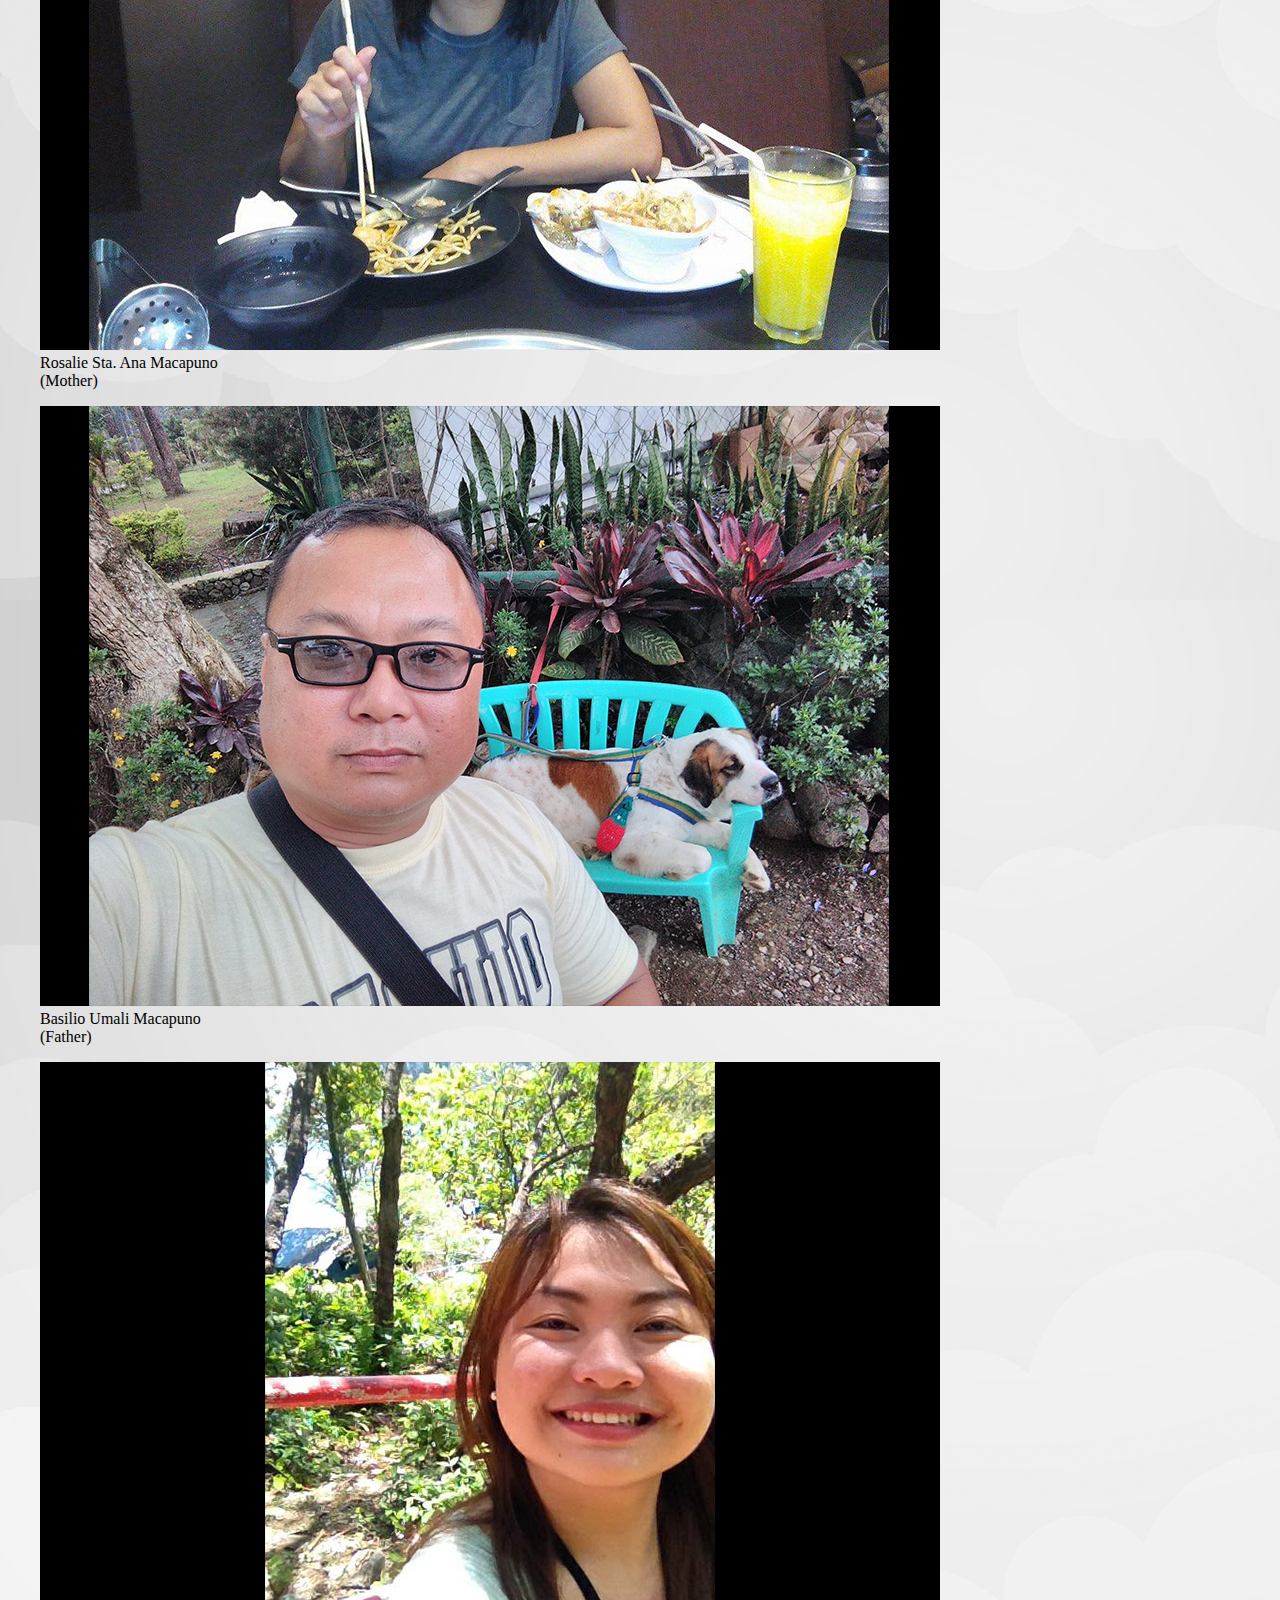
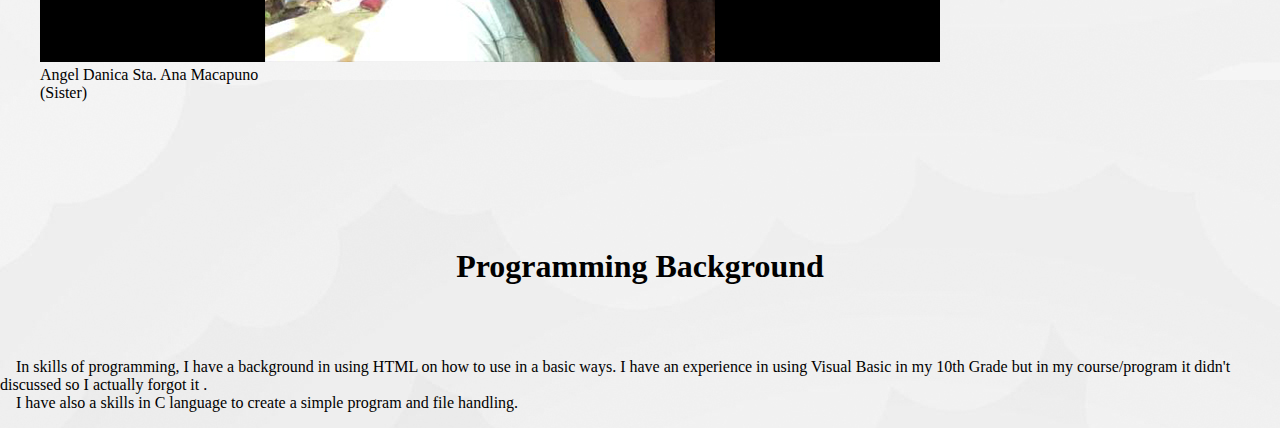
==== commit 39c399ff: "Updating about.html" ====
--- a/about.html
+++ b/about.html
@@ -108,10 +108,57 @@
 </br></br>
 <div class="container">
 <p class="lead justify-content-center">
-     I am BSIT (Bachelor of Science in Information Technology) Student from Polytechnic University of the Philippines in Sta. Mesa, Manila. I'm second year or sophomore this School Year 2020-2021.
-Graduated Senior High School in Parañaque National High School wih STEM Program (Science, Technology, Engineering and Mathematics).  
+     &nbsp;&nbsp;&nbsp;&nbsp;I am BSIT (Bachelor of Science in Information Technology) Student from Polytechnic University of the Philippines in Sta. Mesa, Manila. I'm second year or sophomore this School Year 2020-2021.
+Graduated Senior High School in Parañaque National High School with STEM Program (Science, Technology, Engineering and Mathematics).  
     </p>
+<div class="container">
+<br/><br/>
+		<h1 class="display-4 justify-content-center">
+			Family Profile
+		</h1>
+	</div>
+	<br/><br/>
 
+	<div class="media">
+  <img src="family.jpg" class="mr-3" alt="...">
+  <div class="media-body">
+    <h5 class="mt-0">Macapuno Family</h5>
+    &nbsp;&nbsp;&nbsp;&nbsp;This family groufie was taken at Baguio City, the Summer Capital of the Philippines, May 2016. That was the one of my best family picture because we're often walk together in some special places. When I was in a Middle School, we always went to Supermalls and Park to eat with them.
+    Then I decided to live with my grandparents in Mindoro Province. And I came back to Parañaque when I was 11th Grade Student.
+  </div>
+</div>
+<div class="container">
+	<br/><br/>
+<p class="lead justify-content-center">
+      &nbsp;&nbsp;&nbsp;&nbsp;In my family, I am a youngest child and I have one sister. Her Name is Angel. She is my breadwinner and my guardian because our parents died from a year 2017.
+    </p>
+<div class="container" id="famPic">
+</br></br>
+<figure class="figure">
+  <img src="mother.jpg" class="figure-img img-fluid rounded" alt="...">
+  <figcaption class="figure-caption">Rosalie Sta. Ana Macapuno</br>(Mother)</figcaption>
+</figure>
+<figure class="figure">
+  <img src="father.jpg" class="figure-img img-fluid rounded" alt="...">
+  <figcaption class="figure-caption">Basilio Umali Macapuno</br>(Father)</figcaption>
+</figure>
+<figure class="figure">
+  <img src="sister.jpg" class="figure-img img-fluid rounded" alt="...">
+  <figcaption class="figure-caption">Angel Danica Sta. Ana Macapuno</br>(Sister)</figcaption>
+</figure>
+</div>
+
+<div id="whatWebsite" class="container">
+<br/><br/><br/>
+<br/><br/><br/>
+		<h1 class="display-4 justify-content-center">
+			Programming Background
+		</h1>
+    </br></br>
+		<p class="lead justify-content-center">
+		&nbsp;&nbsp;&nbsp;&nbsp;In skills of programming, I have a background in using HTML on how to use in a basic ways. I have an experience in using Visual Basic in my 10th Grade but in my course/program it didn't discussed  so I actually forgot it .</br>
+&nbsp;&nbsp;&nbsp;&nbsp;I have also a skills in C language to create a simple program and file handling.</p>
+</div>
 <script src="https://code.jquery.com/jquery-3.5.1.slim.min.js" integrity="sha384-DfXdz2htPH0lsSSs5nCTpuj/zy4C+OGpamoFVy38MVBnE+IbbVYUew+OrCXaRkfj" crossorigin="anonymous"></script>
 <script src="https://cdn.jsdelivr.net/npm/popper.js@1.16.0/dist/umd/popper.min.js" integrity="sha384-Q6E9RHvbIyZFJoft+2mJbHaEWldlvI9IOYy5n3zV9zzTtmI3UksdQRVvoxMfooAo" crossorigin="anonymous"></script>
 <script src="https://stackpath.bootstrapcdn.com/bootstrap/4.5.0/js/bootstrap.min.js" integrity="sha384-OgVRvuATP1z7JjHLkuOU7Xw704+h835Lr+6QL9UvYjZE3Ipu6Tp75j7Bh/kR0JKI" crossorigin="anonymous"></script>
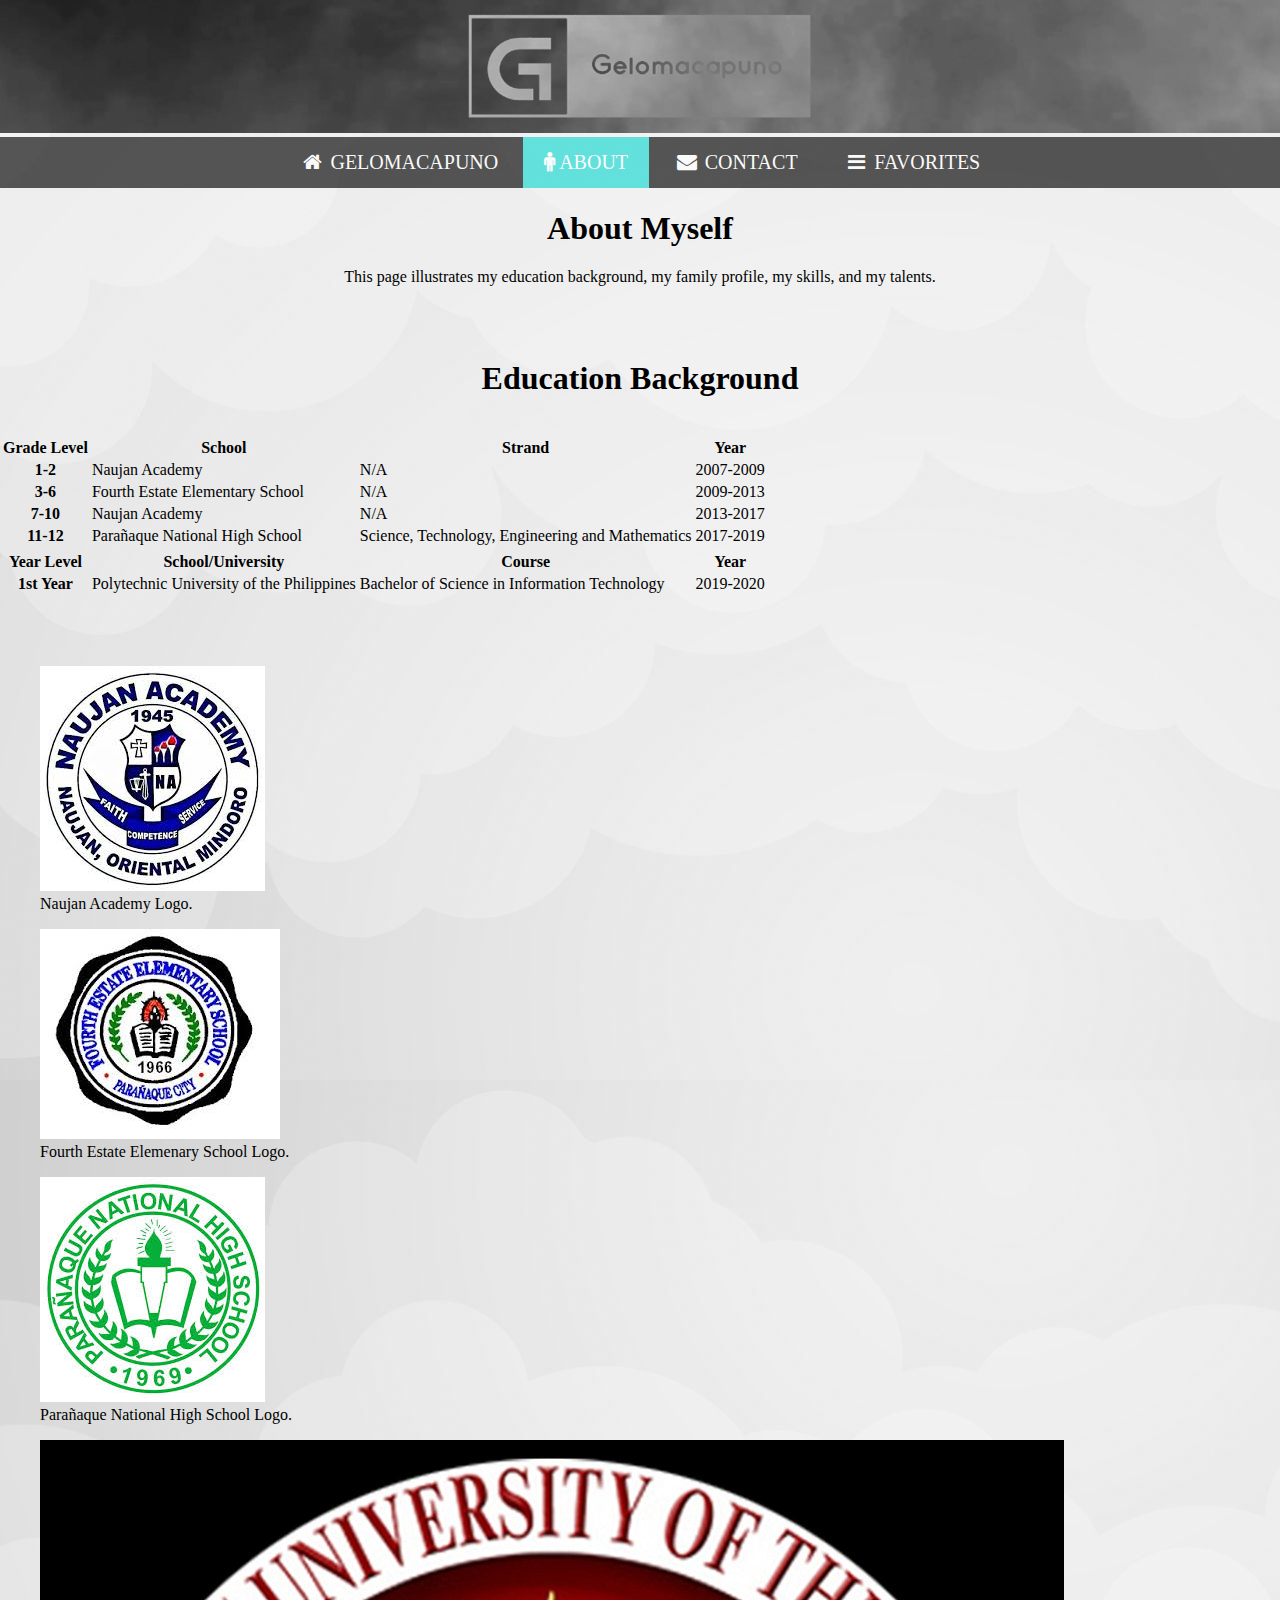
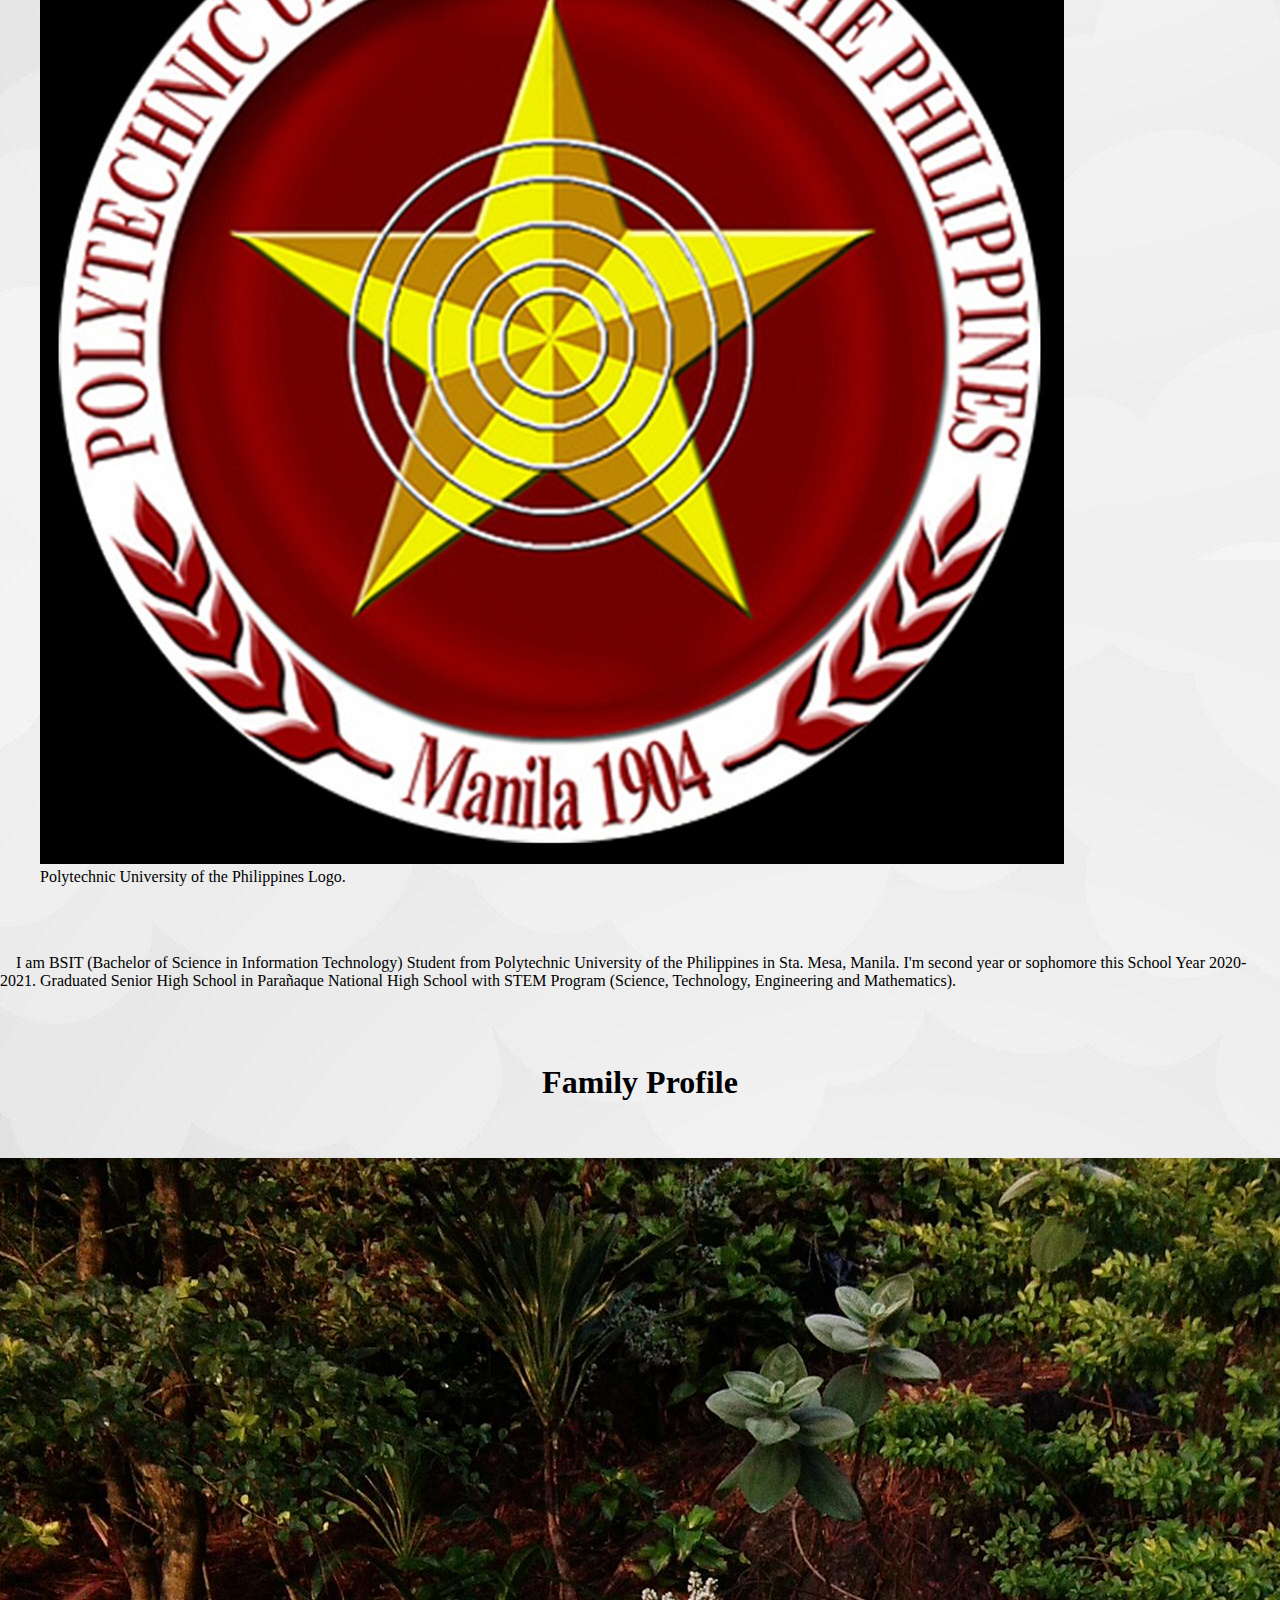
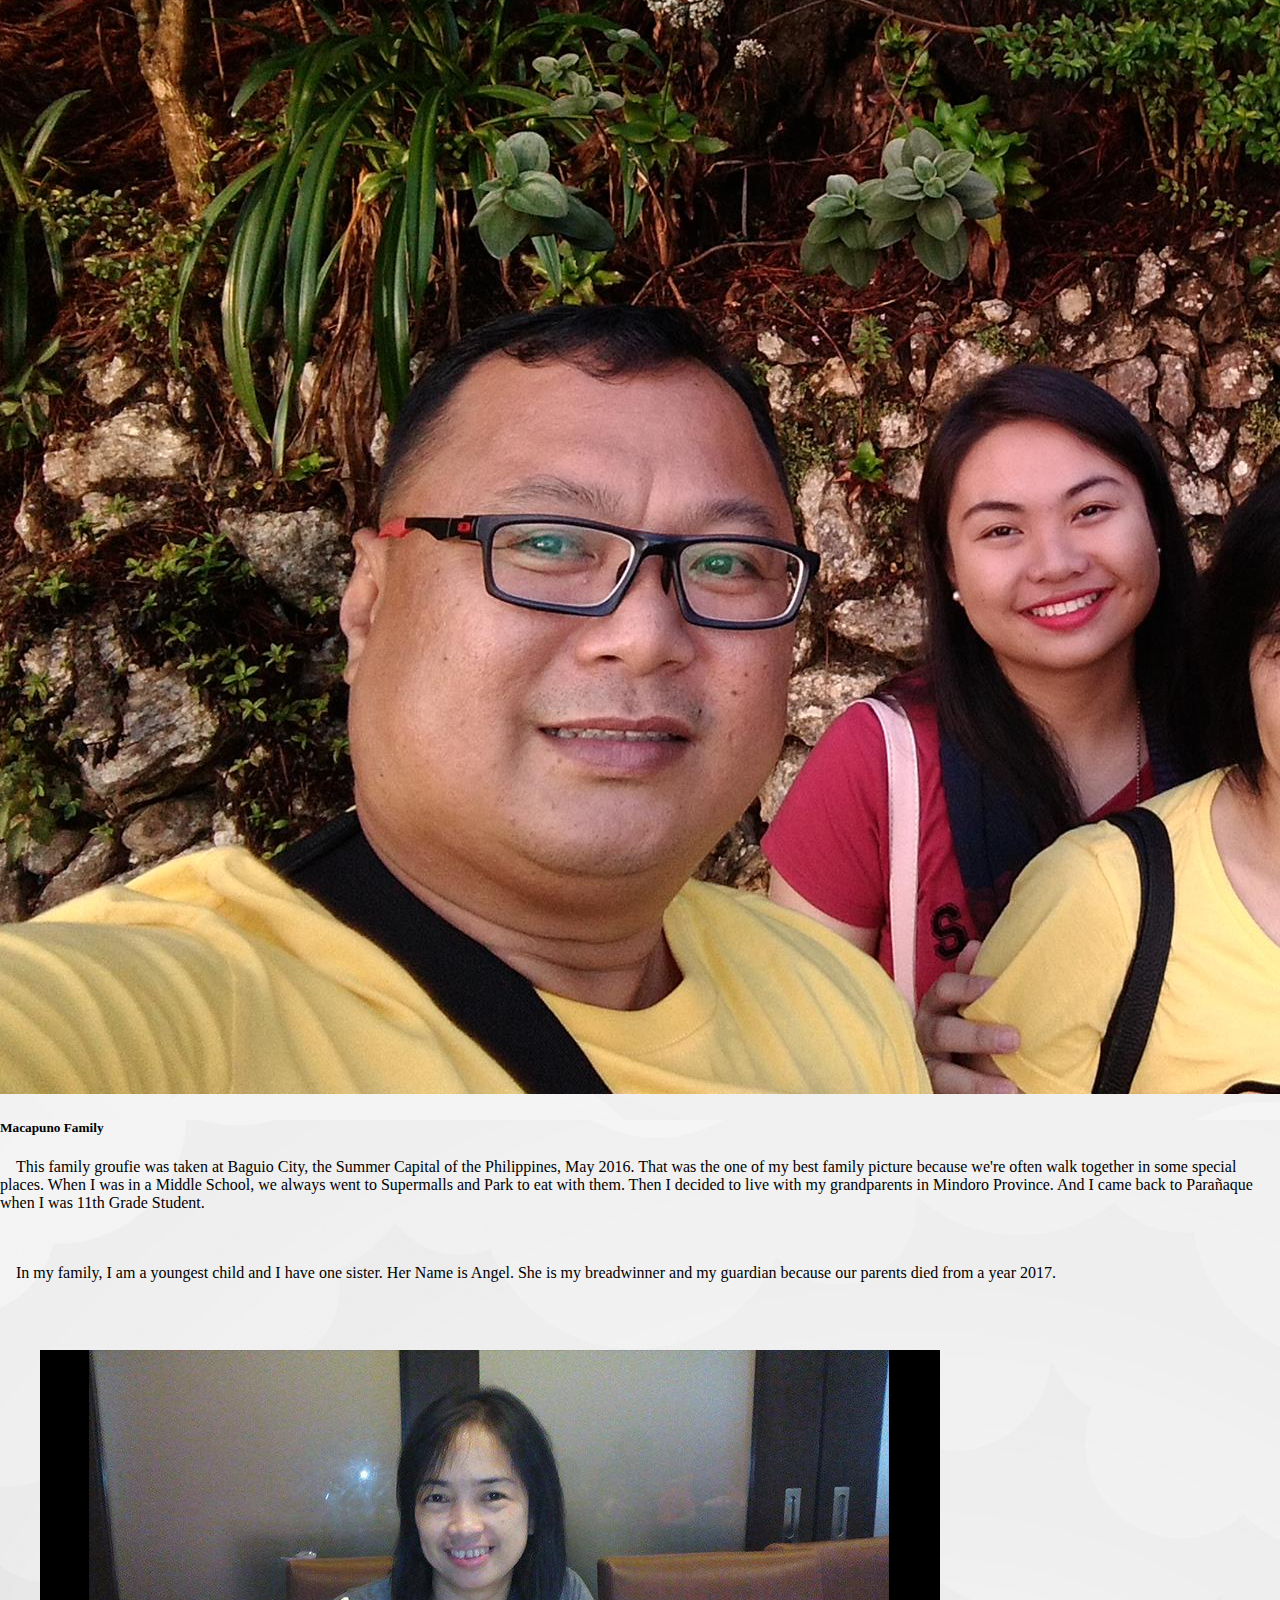
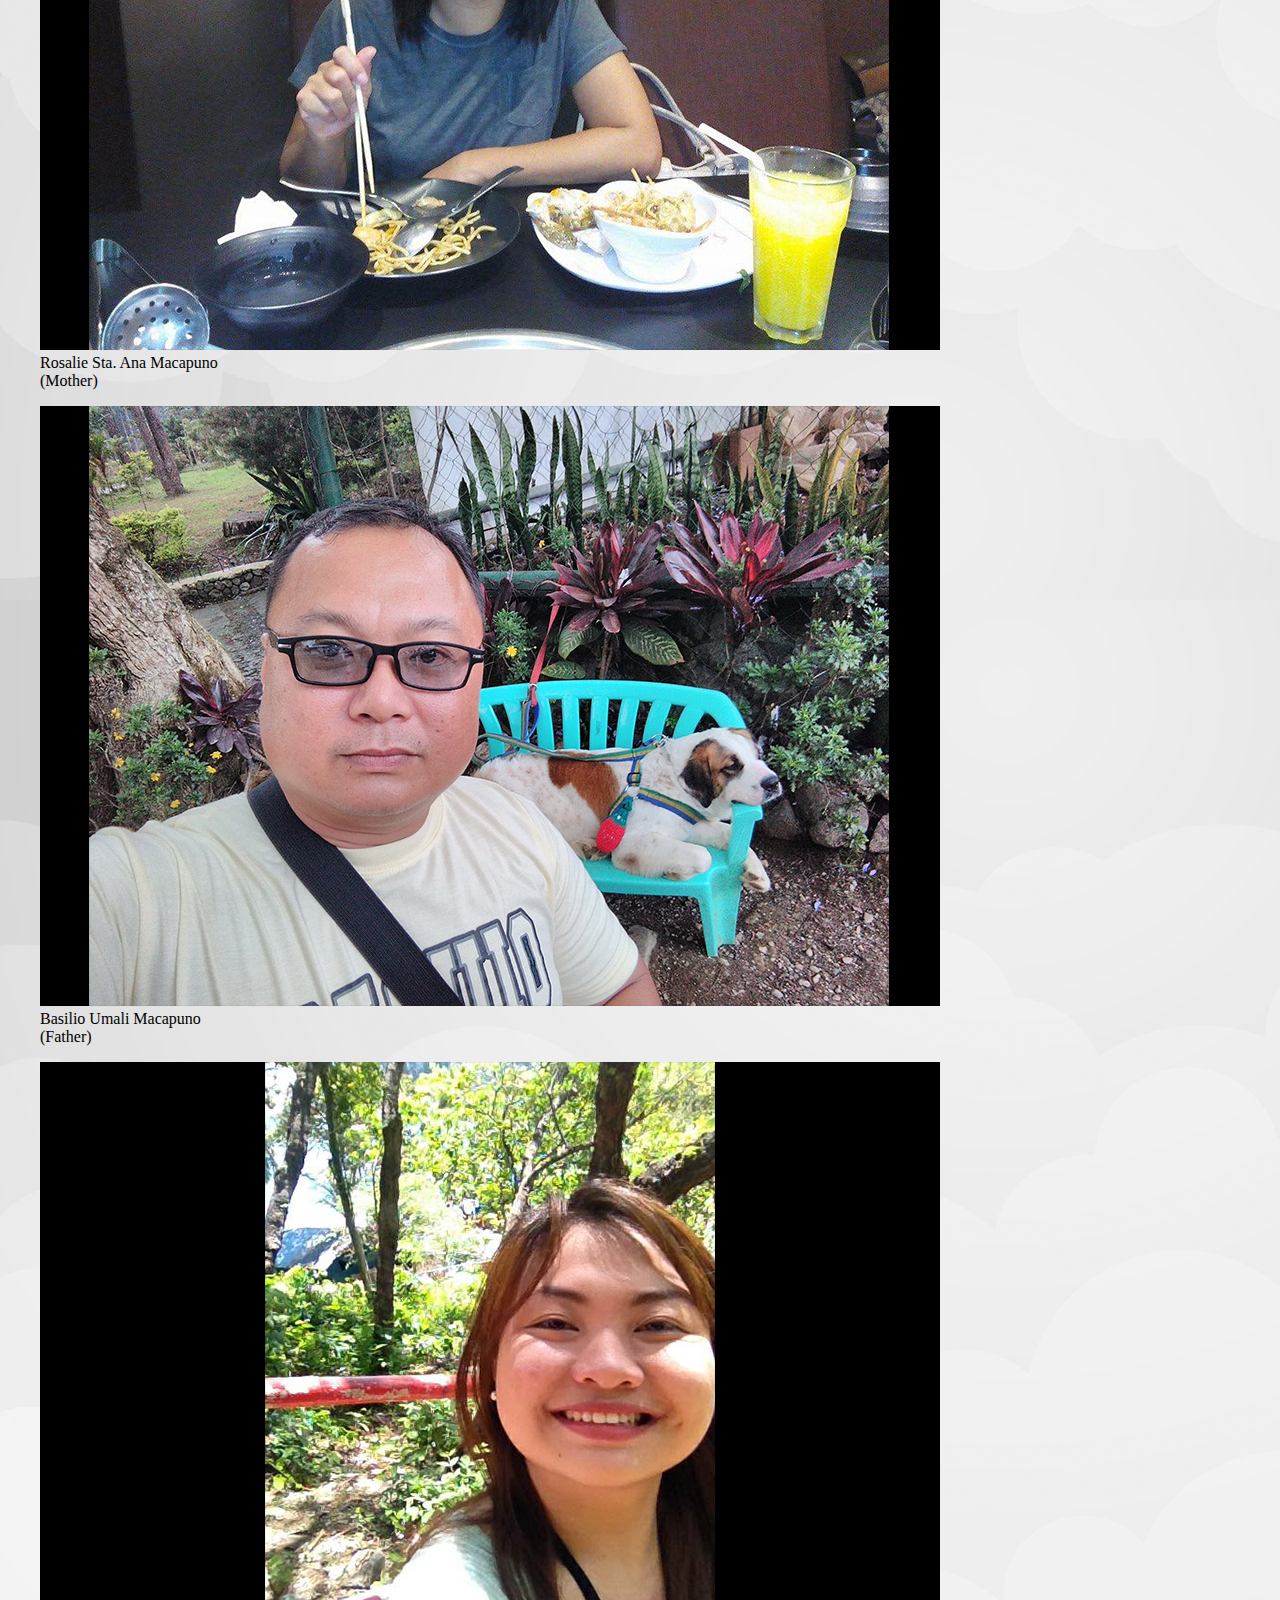
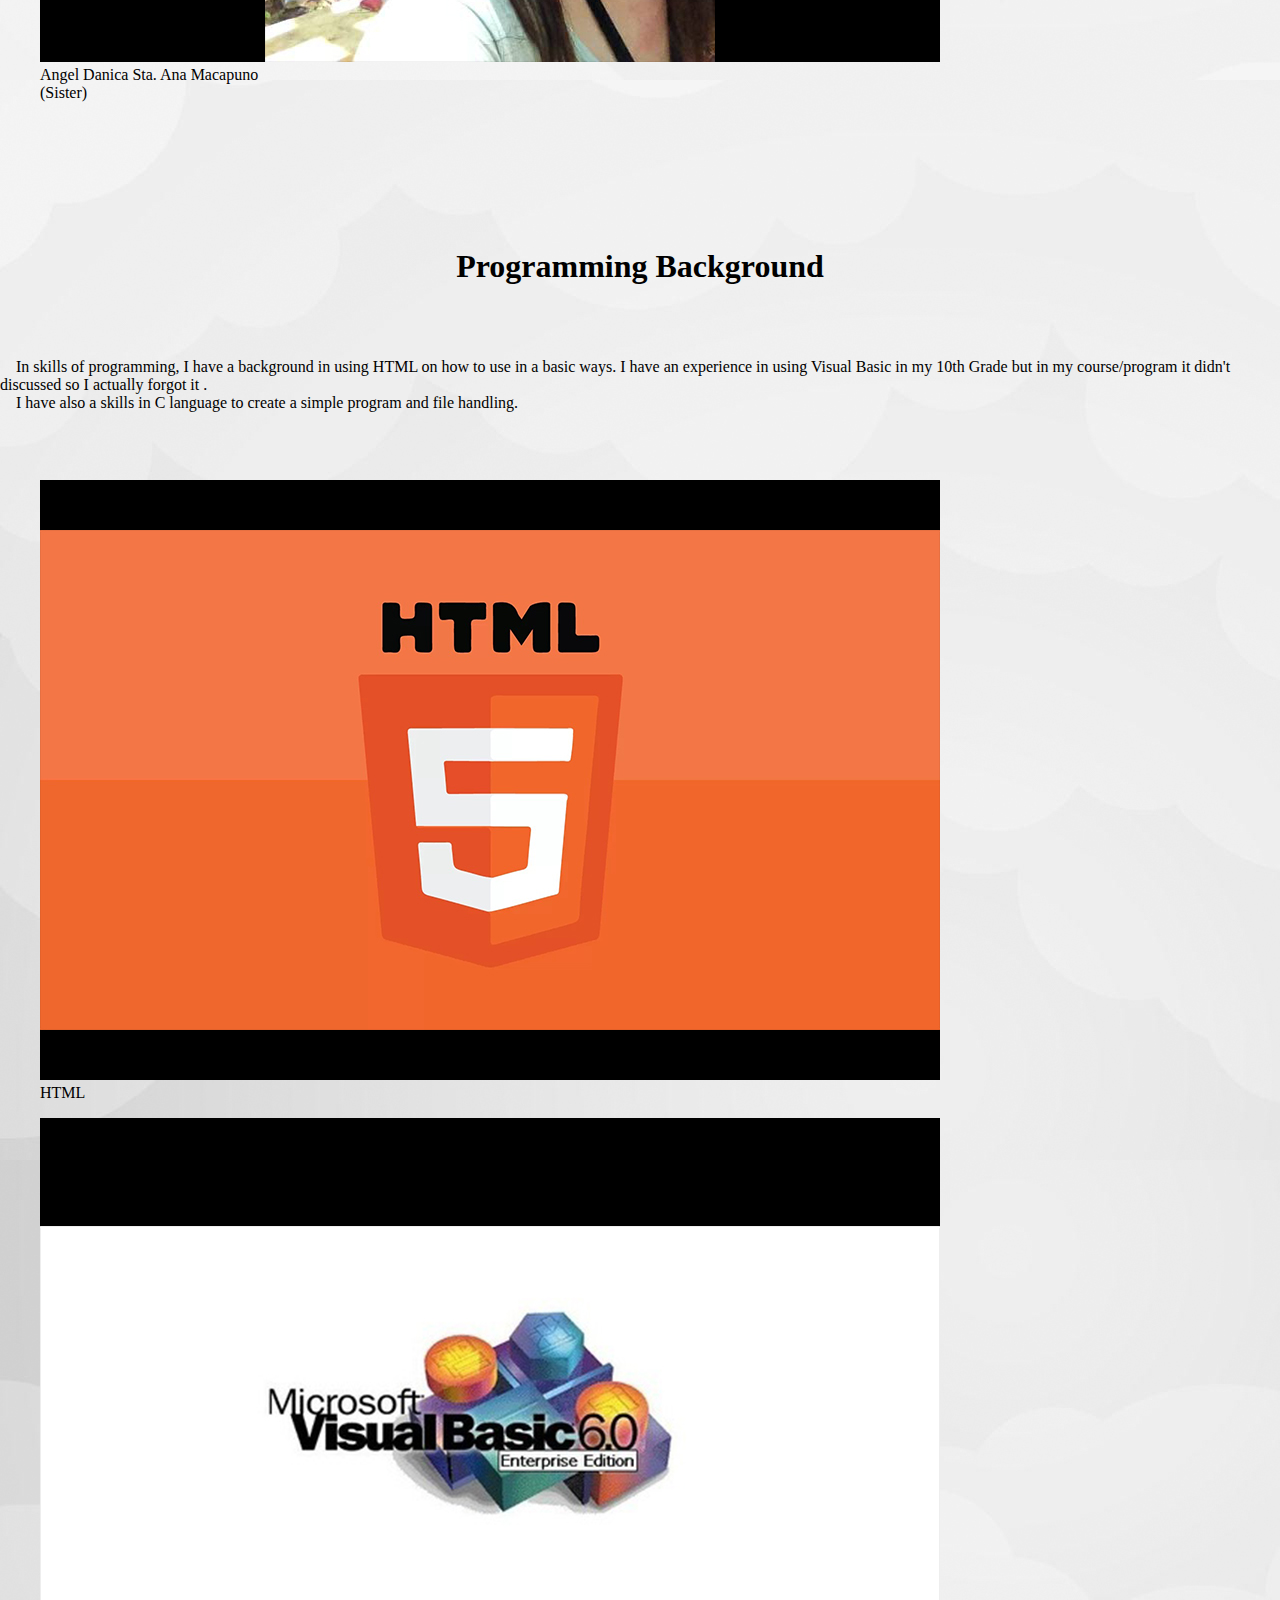
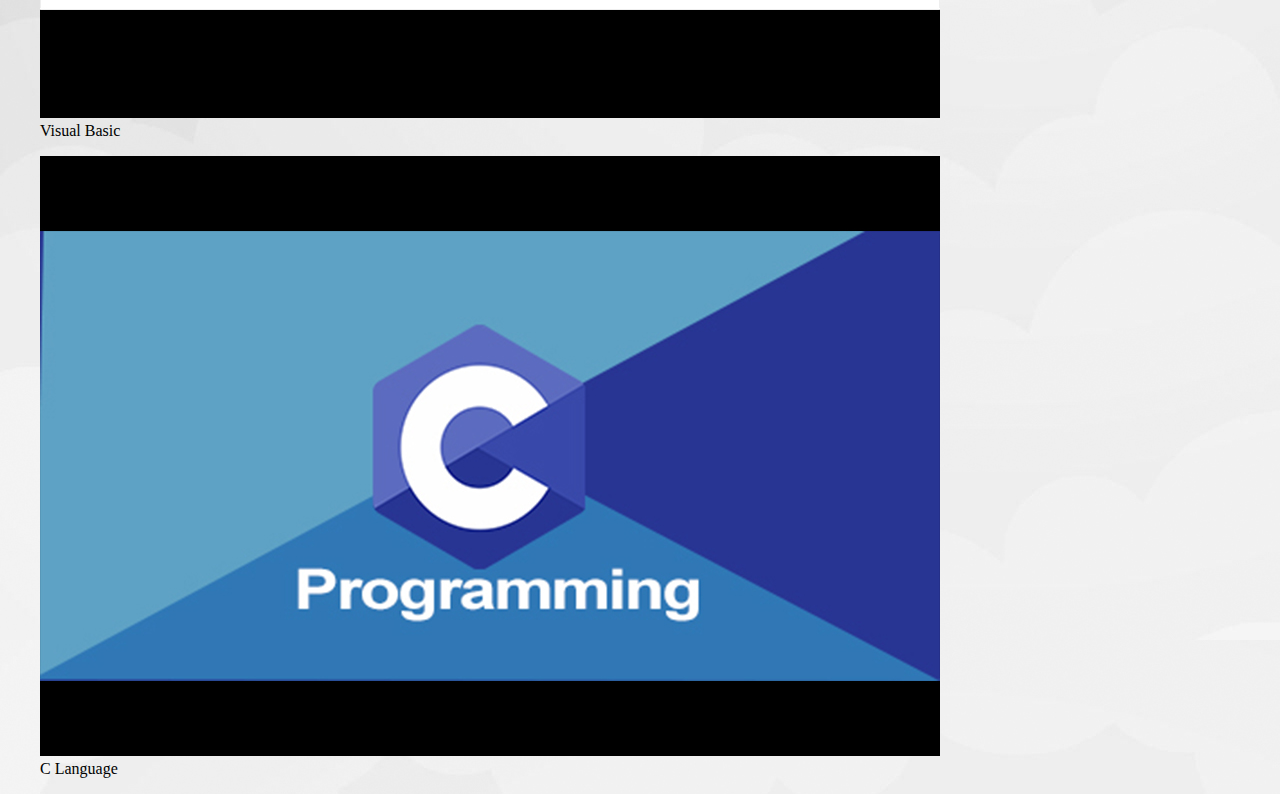
==== commit 80a91e5e: "Complete about.html" ====
--- a/about.html
+++ b/about.html
@@ -159,6 +159,22 @@
 		&nbsp;&nbsp;&nbsp;&nbsp;In skills of programming, I have a background in using HTML on how to use in a basic ways. I have an experience in using Visual Basic in my 10th Grade but in my course/program it didn't discussed  so I actually forgot it .</br>
 &nbsp;&nbsp;&nbsp;&nbsp;I have also a skills in C language to create a simple program and file handling.</p>
 </div>
+
+<div class="container" id="famPic">
+</br></br>
+<figure class="figure">
+  <img src="html.jpg" class="figure-img img-fluid rounded" alt="...">
+  <figcaption class="figure-caption">HTML</figcaption>
+</figure>
+<figure class="figure">
+  <img src="vb.jpg" class="figure-img img-fluid rounded" alt="...">
+  <figcaption class="figure-caption">Visual Basic</figcaption>
+</figure>
+<figure class="figure">
+  <img src="c.jpg" class="figure-img img-fluid rounded" alt="...">
+  <figcaption class="figure-caption">C Language</figcaption>
+</figure>
+</div>
 <script src="https://code.jquery.com/jquery-3.5.1.slim.min.js" integrity="sha384-DfXdz2htPH0lsSSs5nCTpuj/zy4C+OGpamoFVy38MVBnE+IbbVYUew+OrCXaRkfj" crossorigin="anonymous"></script>
 <script src="https://cdn.jsdelivr.net/npm/popper.js@1.16.0/dist/umd/popper.min.js" integrity="sha384-Q6E9RHvbIyZFJoft+2mJbHaEWldlvI9IOYy5n3zV9zzTtmI3UksdQRVvoxMfooAo" crossorigin="anonymous"></script>
 <script src="https://stackpath.bootstrapcdn.com/bootstrap/4.5.0/js/bootstrap.min.js" integrity="sha384-OgVRvuATP1z7JjHLkuOU7Xw704+h835Lr+6QL9UvYjZE3Ipu6Tp75j7Bh/kR0JKI" crossorigin="anonymous"></script>
